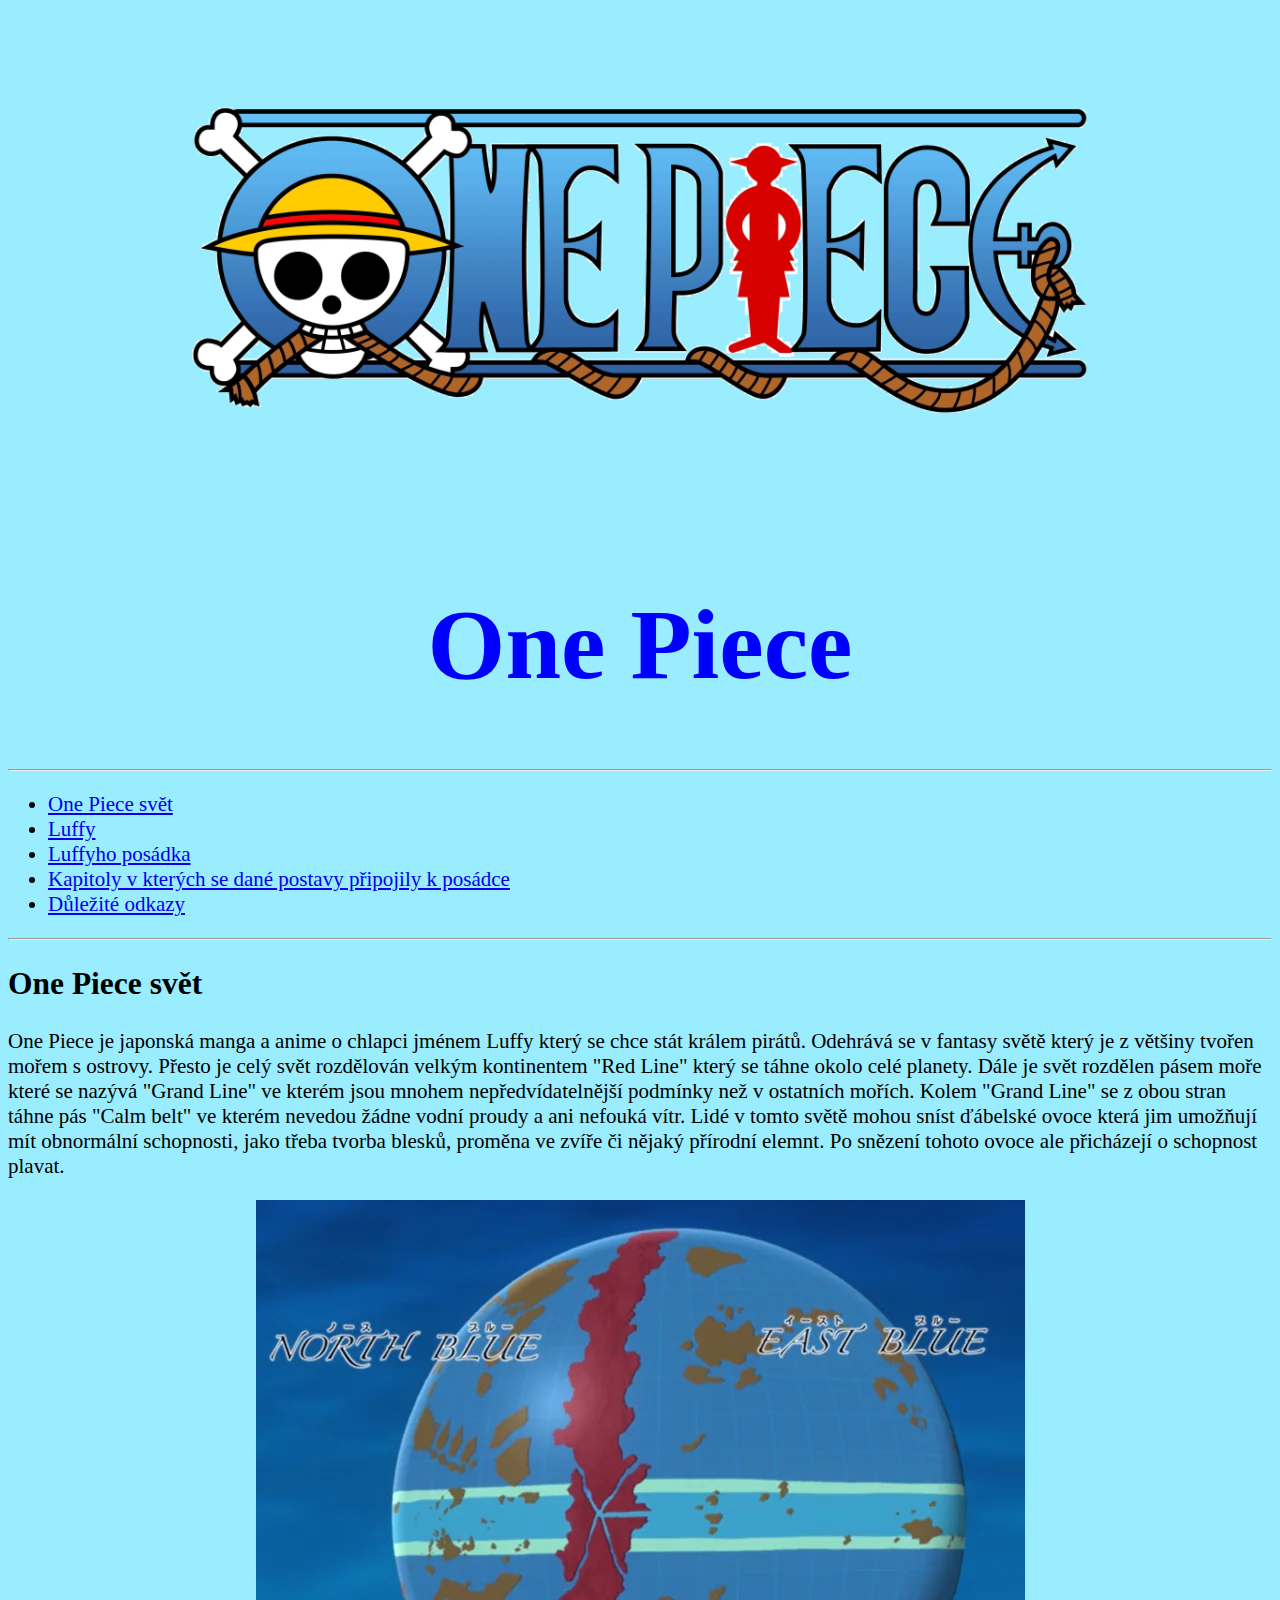
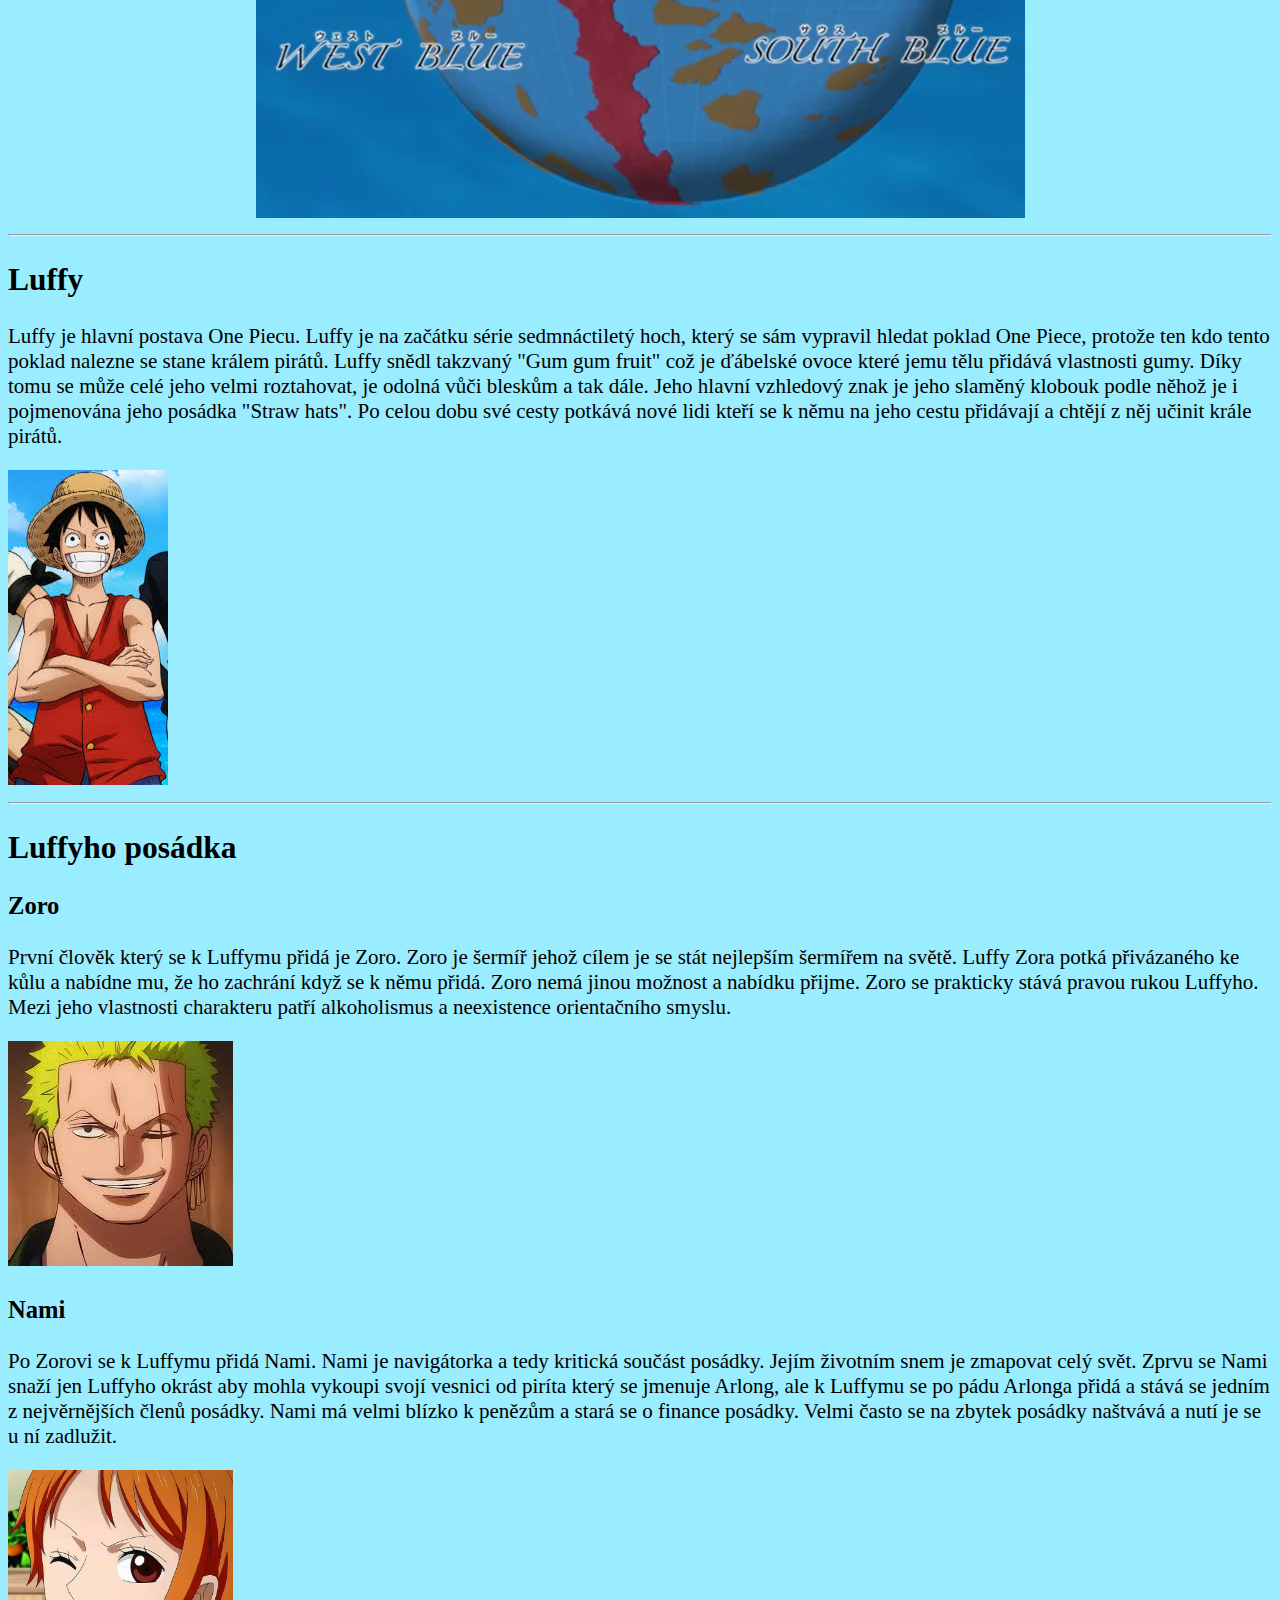
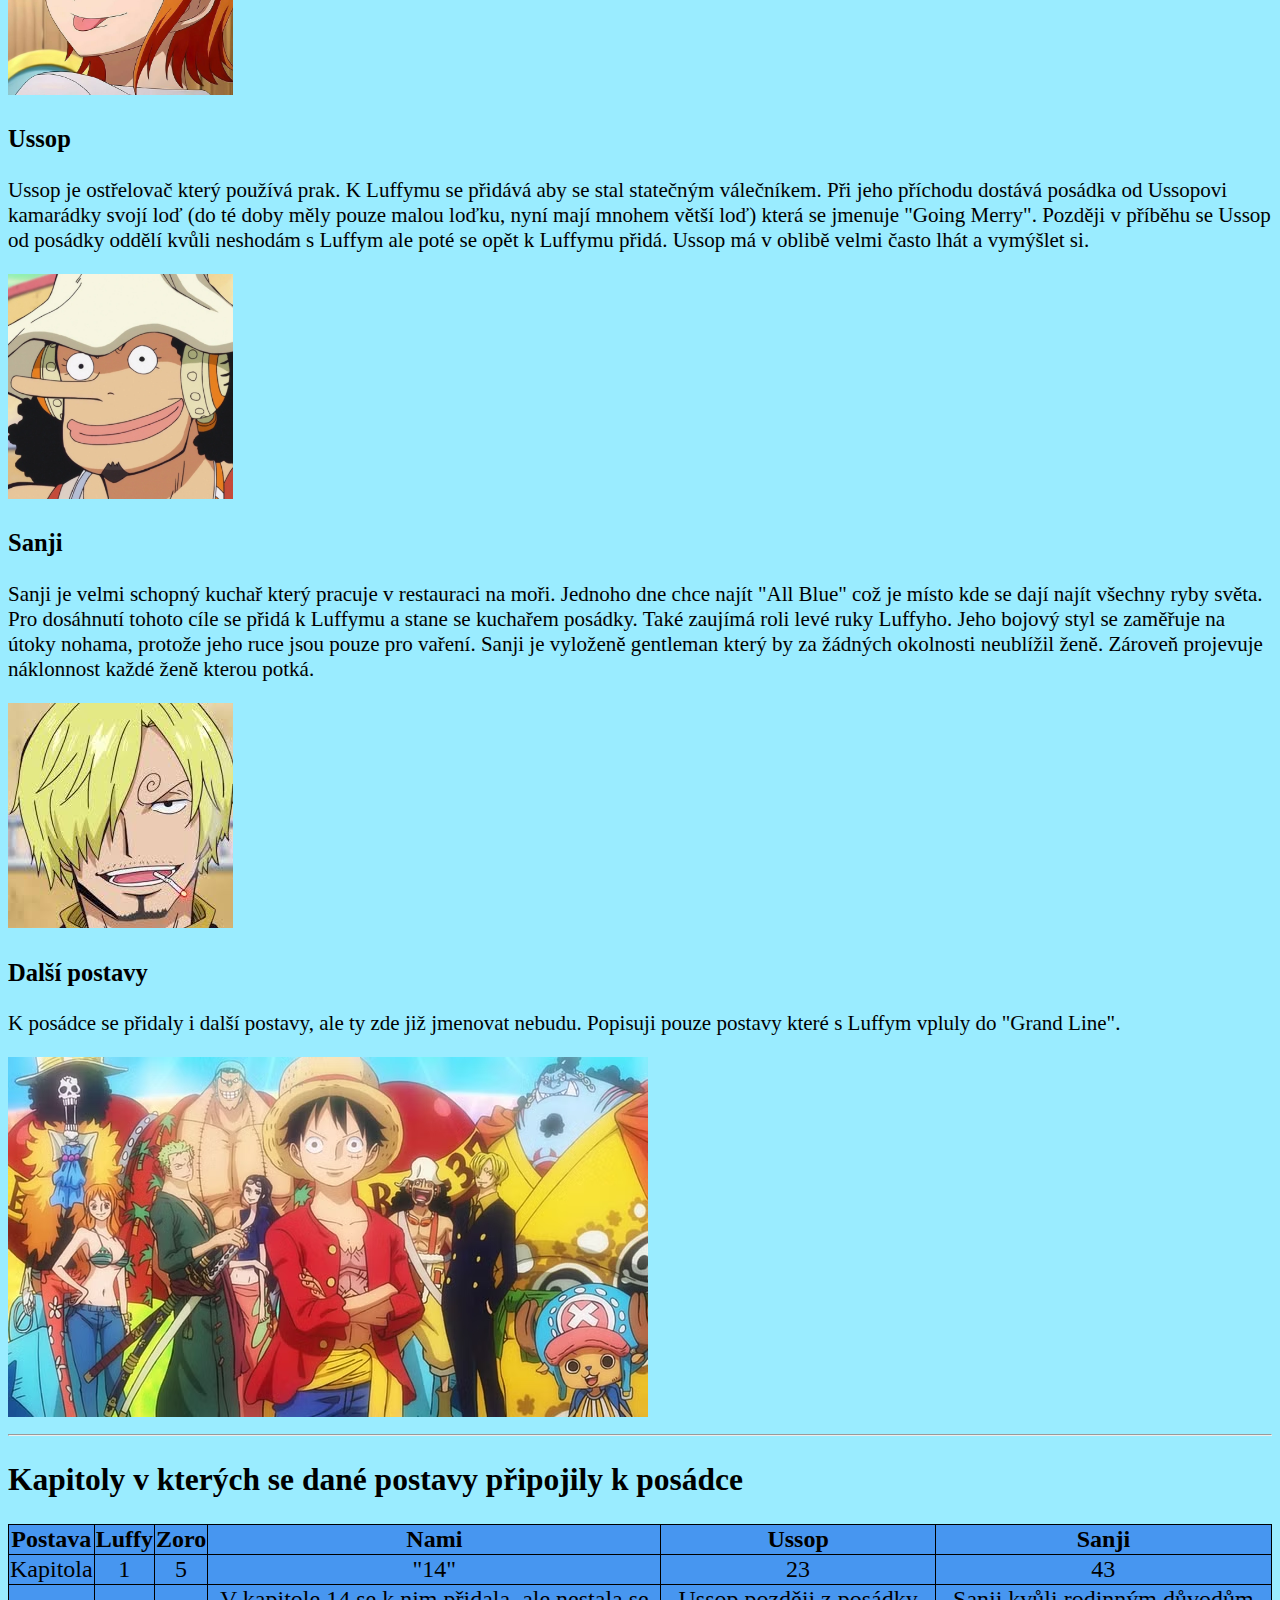
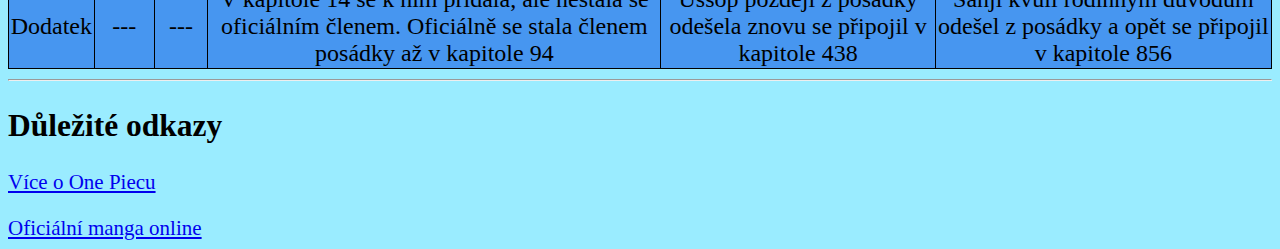
==== index.html @ 533e1b3b "Barvička, font atd" ====
<!DOCTYPE html>
<html lang="cs">

<head>
    <title>One Piece</title>
    <style>
        body{
            background-color:rgb(154,236,255);
        }
        h1{
            font-family:Georgia, 'Times New Roman', Times, serif ;
            font-size: 100px;
            color:blue
        }
        table,
        th,
        td {
            font-size: 24px;
            border: 1px solid black;
            border-collapse: collapse;
            background-color: #4796f0;
        }
    </style>
</head>

<body>

    <div style=" font-size: 21px;">
        <div style="text-align: center;">

            <img src="one_piece.jpg" width="900" alt="Logo seriálu one_piece">
            <header>

                <h1><strong>One Piece</strong></h1>
                <hr>
            </header>
        </div>
        <ul>
            <li><a href="#One_Piece_svět">One Piece svět</a></li>
            
            <li><a href="#Luffy">Luffy</a></li>
            <li><a href="#Luffyho_posádka">Luffyho posádka</a> </li>
            <li><a href="#Kapitoly"> Kapitoly v kterých se dané postavy připojily k posádce</a></li>
            <li><a href="#odkazy">Důležité odkazy</a></li>

        </ul>
        <hr>

        <h2 id="One_Piece_svět">One Piece svět</h2>
        <p>
            One Piece je japonská manga a anime o chlapci jménem Luffy který se chce stát králem pirátů. Odehrává se v
            fantasy světě který je z většiny tvořen mořem s ostrovy. Přesto je celý svět rozdělován velkým kontinentem
            "Red
            Line" který se táhne okolo celé planety. Dále je svět rozdělen pásem moře které se nazývá "Grand Line" ve
            kterém
            jsou mnohem nepředvídatelnější podmínky než v ostatních mořích. Kolem "Grand Line" se z obou stran táhne pás
            "Calm belt" ve kterém nevedou žádne vodní proudy a ani nefouká vítr.
            Lidé v tomto světě mohou sníst ďábelské ovoce která jim umožňují mít obnormální schopnosti, jako třeba
            tvorba blesků, proměna ve zvíře či nějaký přírodní elemnt. Po snězení tohoto ovoce ale přicházejí o
            schopnost plavat.

        </p>
        <div style="text-align: center;">
            <img src="world.webp" alt="Obrázek světa One Piecu">
        </div>
        <hr>
        <h2 id="Luffy">
            <strong>Luffy</strong>
        </h2>

        <p>
            Luffy je hlavní postava One Piecu. Luffy je na začátku série sedmnáctiletý hoch, který se sám vypravil
            hledat poklad One Piece, protože ten kdo
            tento poklad nalezne se stane králem pirátů. Luffy snědl takzvaný "Gum gum fruit" což je ďábelské ovoce
            které jemu tělu přidává vlastnosti gumy. Díky tomu se může celé jeho velmi roztahovat, je odolná vůči
            bleskům a tak dále. Jeho hlavní vzhledový znak je jeho slaměný klobouk podle něhož je i pojmenována jeho
            posádka "Straw hats". Po celou dobu své cesty potkává nové lidi kteří se k němu na
            jeho
            cestu přidávají a chtějí z něj učinit krále pirátů.
           
        </p>

        <img src="luffy.jfif" alt="Obrázek Luffyho">
        <hr>
        <h2 id="Luffyho_posádka">
            <strong>Luffyho posádka</strong>
        </h2>

        <h3>
            Zoro
        </h3>
        <p>

            První člověk který se k Luffymu přidá je Zoro. Zoro je šermíř jehož cílem je se stát nejlepším šermířem na
            světě. Luffy Zora potká přivázaného ke kůlu a nabídne mu, že ho zachrání když se k němu přidá. Zoro nemá
            jinou
            možnost a nabídku přijme. Zoro se prakticky stává pravou rukou Luffyho.
            Mezi jeho vlastnosti charakteru patří alkoholismus a neexistence orientačního smyslu.


        </p>
        <img src="zoro.jfif" alt="Obrázek Zora">

        <h3>
            Nami
        </h3>
        <p>
            Po Zorovi se k Luffymu přidá Nami. Nami je navigátorka a tedy kritická součást posádky. Jejím životním snem
            je
            zmapovat celý svět. Zprvu se Nami snaží jen Luffyho okrást aby mohla vykoupi svojí vesnici od piríta který
            se jmenuje Arlong, ale k Luffymu se po pádu Arlonga přidá a stává se jedním z nejvěrnějších členů posádky.
            Nami má velmi blízko k penězům a stará se o finance posádky. Velmi často se na zbytek posádky naštvává a
            nutí je se u ní zadlužit.

        </p>
        <img src="nami.jpg" width="225" alt="Obrázek Nami">
        <h3>
            Ussop
        </h3>
        <p>
            Ussop je ostřelovač který používá prak. K Luffymu se přidává aby se stal statečným válečníkem. Při jeho
            příchodu dostává posádka od Ussopovi kamarádky svojí loď (do té doby měly pouze malou loďku, nyní mají
            mnohem větší loď) která se jmenuje "Going Merry". Později v příběhu se Ussop od posádky oddělí kvůli
            neshodám s Luffym ale poté se opět k Luffymu přidá.
            Ussop má v oblibě velmi často lhát a vymýšlet si.
        </p>
        <img src="ussop.webp" width="225" alt="Obrázek Ussopa">
        <h3>
            Sanji
        </h3>
        <p>
            Sanji je velmi schopný kuchař který pracuje v restauraci na moři. Jednoho dne chce najít "All Blue" což je
            místo kde se dají najít všechny ryby světa. Pro dosáhnutí tohoto cíle se přidá k Luffymu a stane se kuchařem
            posádky. Také zaujímá roli levé ruky Luffyho. Jeho bojový styl se zaměřuje na útoky nohama, protože jeho
            ruce jsou pouze pro vaření.
            Sanji je vyloženě gentleman který by za žádných okolnosti neublížil ženě. Zároveň projevuje náklonnost každé
            ženě kterou potká.
        </p>
        <img src="sanji.jfif" width="225" alt="Obrázek Sanjiho">
        <h3>
            Další postavy
        </h3>
        <p>
            K posádce se přidaly i další postavy, ale ty zde již jmenovat nebudu. Popisuji pouze postavy které s Luffym
            vpluly do "Grand Line".
        </p>
        <img src="straw_hats.avif" alt="Obrázek celé posádky">
        <hr>
        <h2 id="Kapitoly">
            Kapitoly v kterých se dané postavy připojily k posádce
        </h2>

        <table>
            <tr>
                <th>Postava</th>
                <th>Luffy</th>
                <th>Zoro</th>
                <th>Nami</th>
                <th>Ussop</th>
                <th>Sanji</th>
            </tr>
            <tr style="text-align: center;">
                <td>Kapitola</td>
                <td>1</td>
                <td>5</td>
                <td>"14"</td>
                <td>23</td>
                <td>43</td>
            </tr>
            <tr style="text-align: center;">
                <td>Dodatek</td>
                <td>---</td>
                <td>---</td>
                <td>V kapitole 14 se k nim přidala, ale nestala se oficiálním členem. Oficiálně se stala členem posádky
                    až v kapitole 94</td>
                <td>Ussop později z posádky odešela znovu se připojil v kapitole 438</td>
                <td>Sanji kvůli rodinným důvodům odešel z posádky a opět se připojil v kapitole 856</td>
            </tr>
        </table>
        <hr>
        <h2 id="odkazy">
            Důležité odkazy
        </h2>

        <a href="https://onepiece.fandom.com/wiki/One_Piece_Wiki"> Více o One Piecu</a>
        <p></p>
        <a href="https://mangaplus.shueisha.co.jp/titles/100020"> Oficiální manga online</a>
    </div>
</body>


</html>
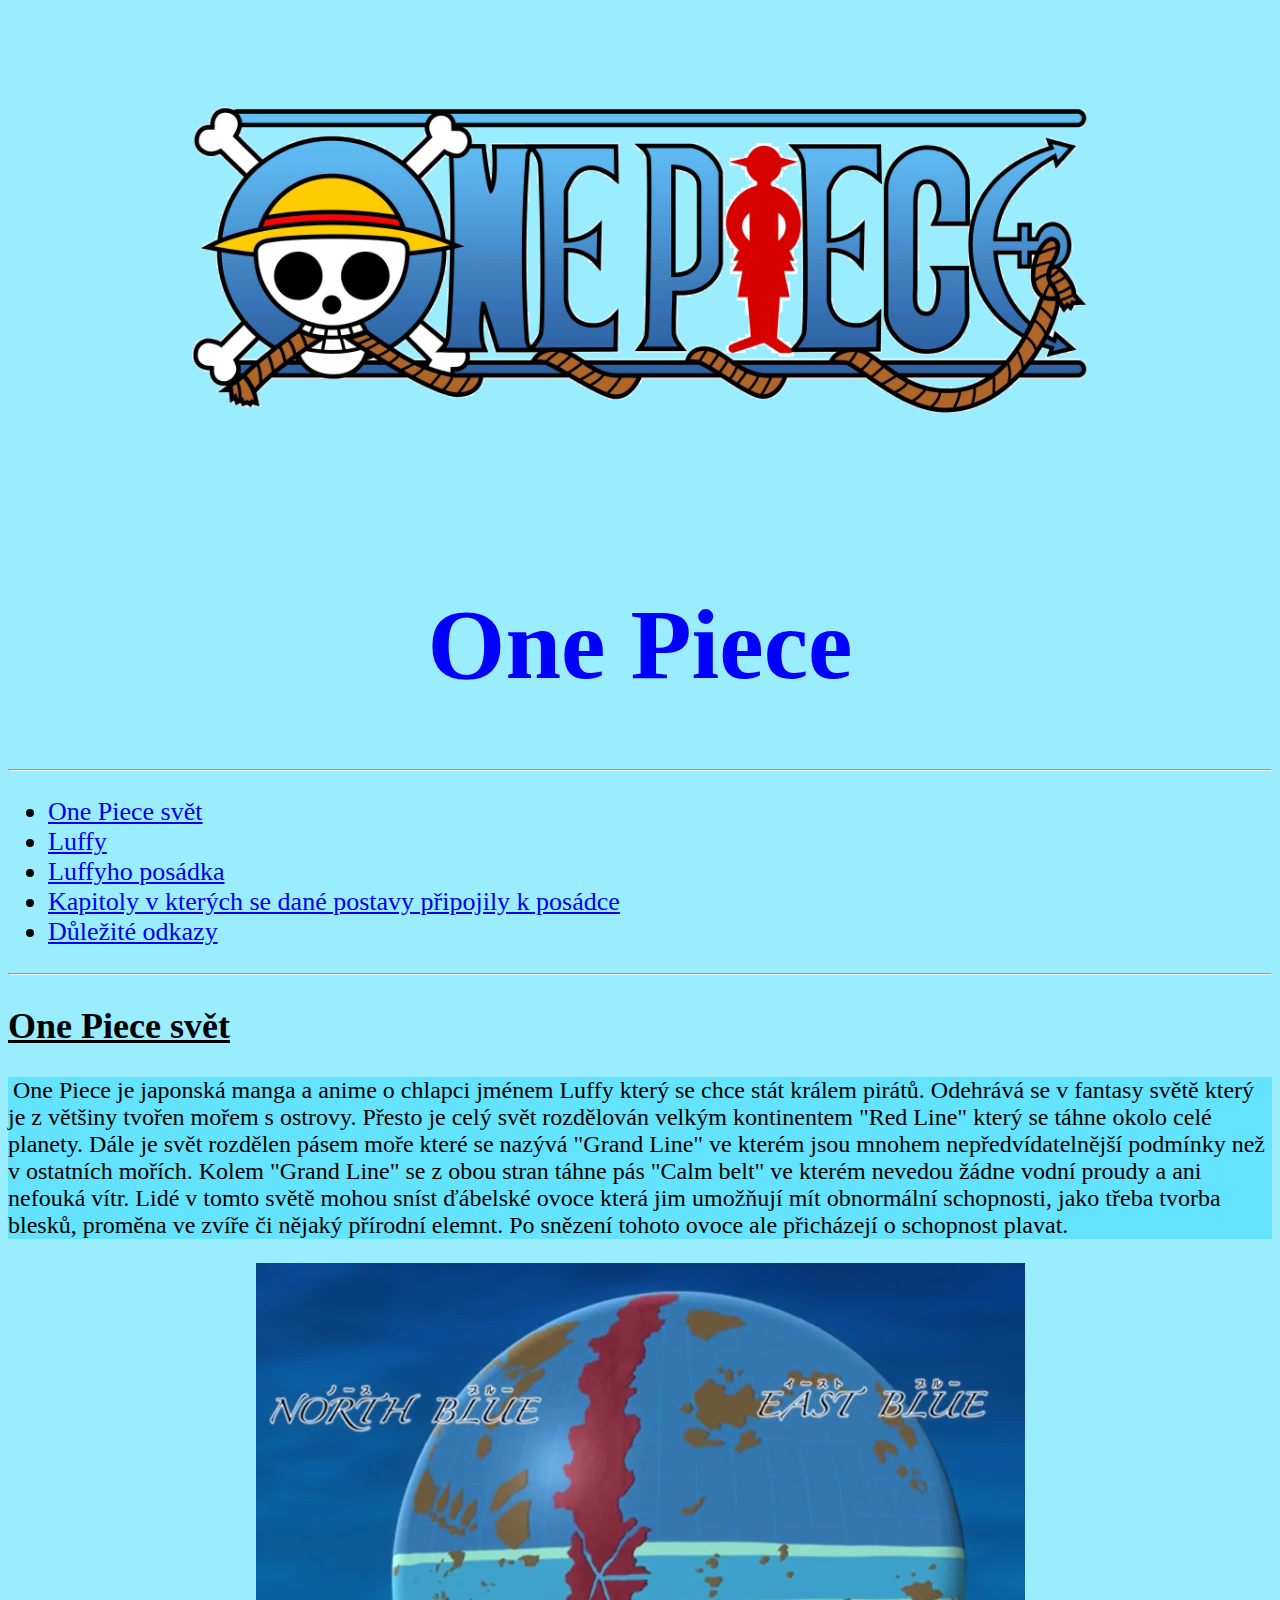
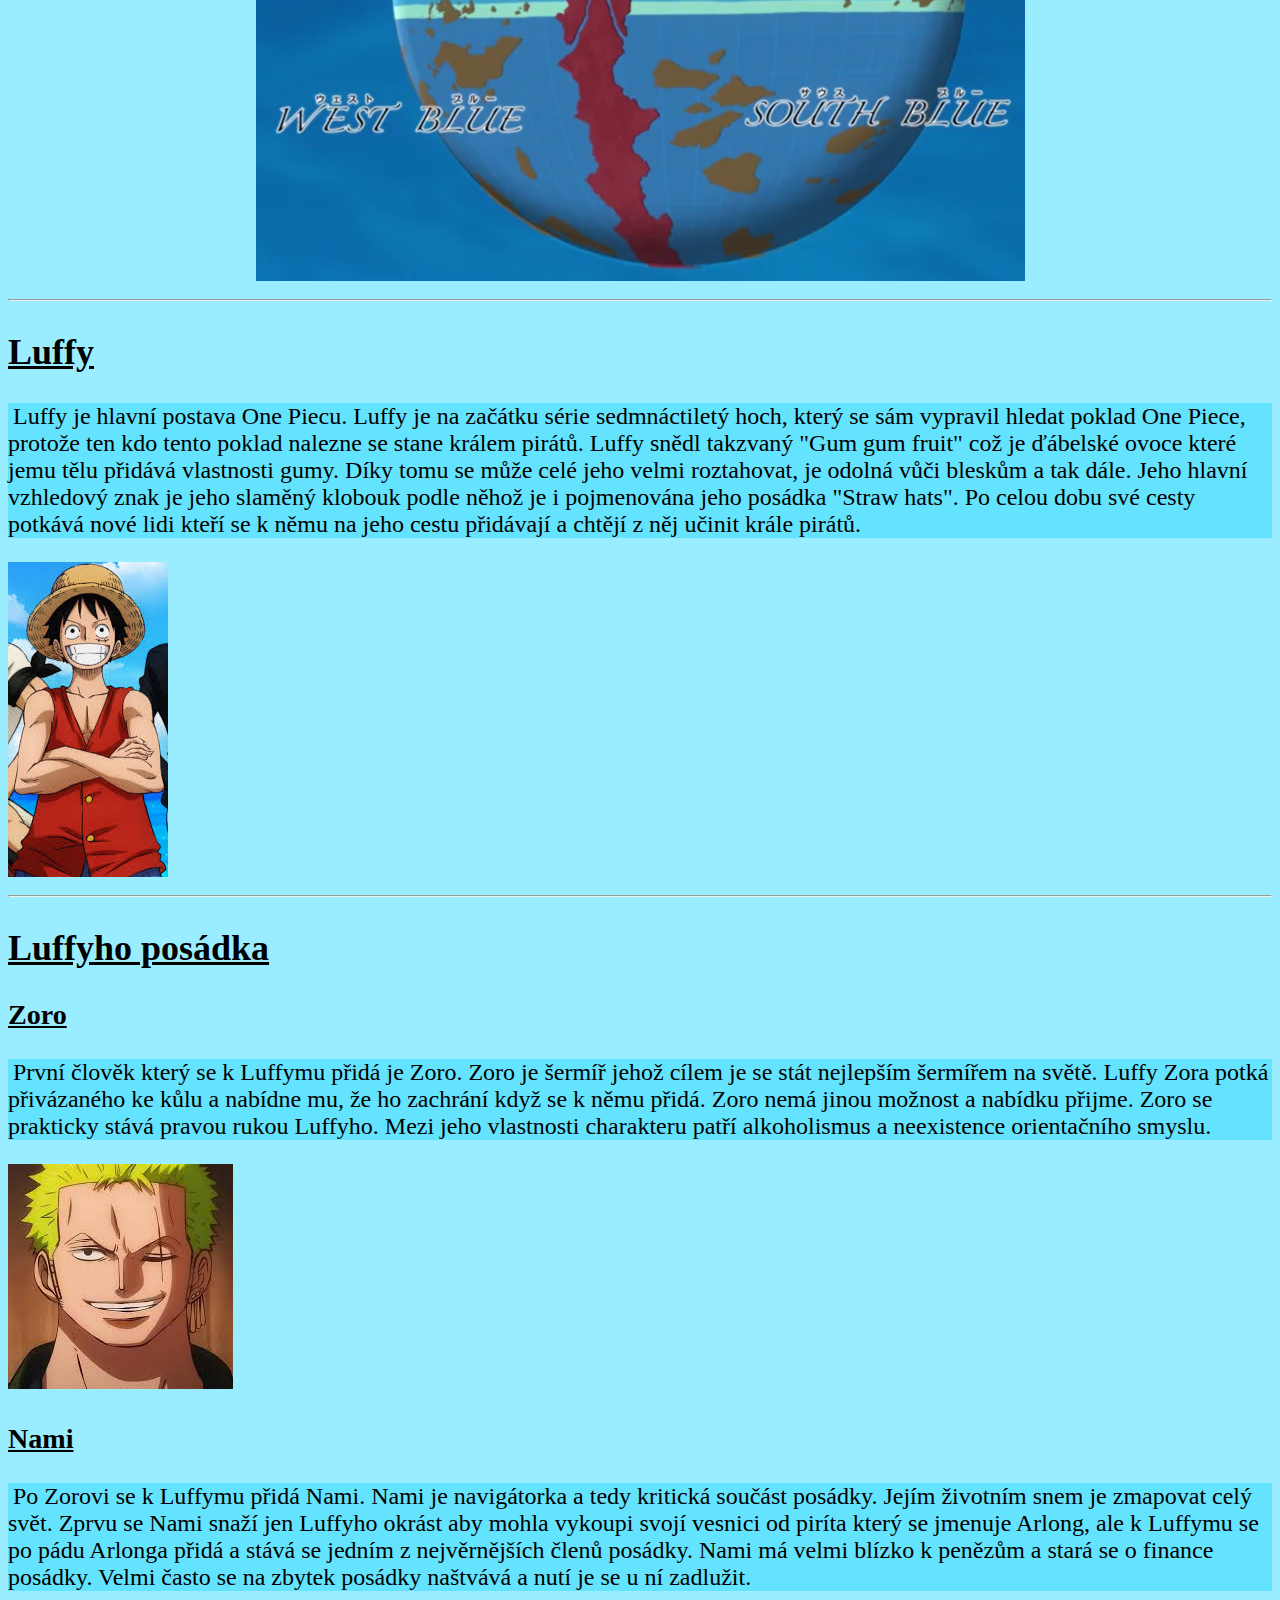
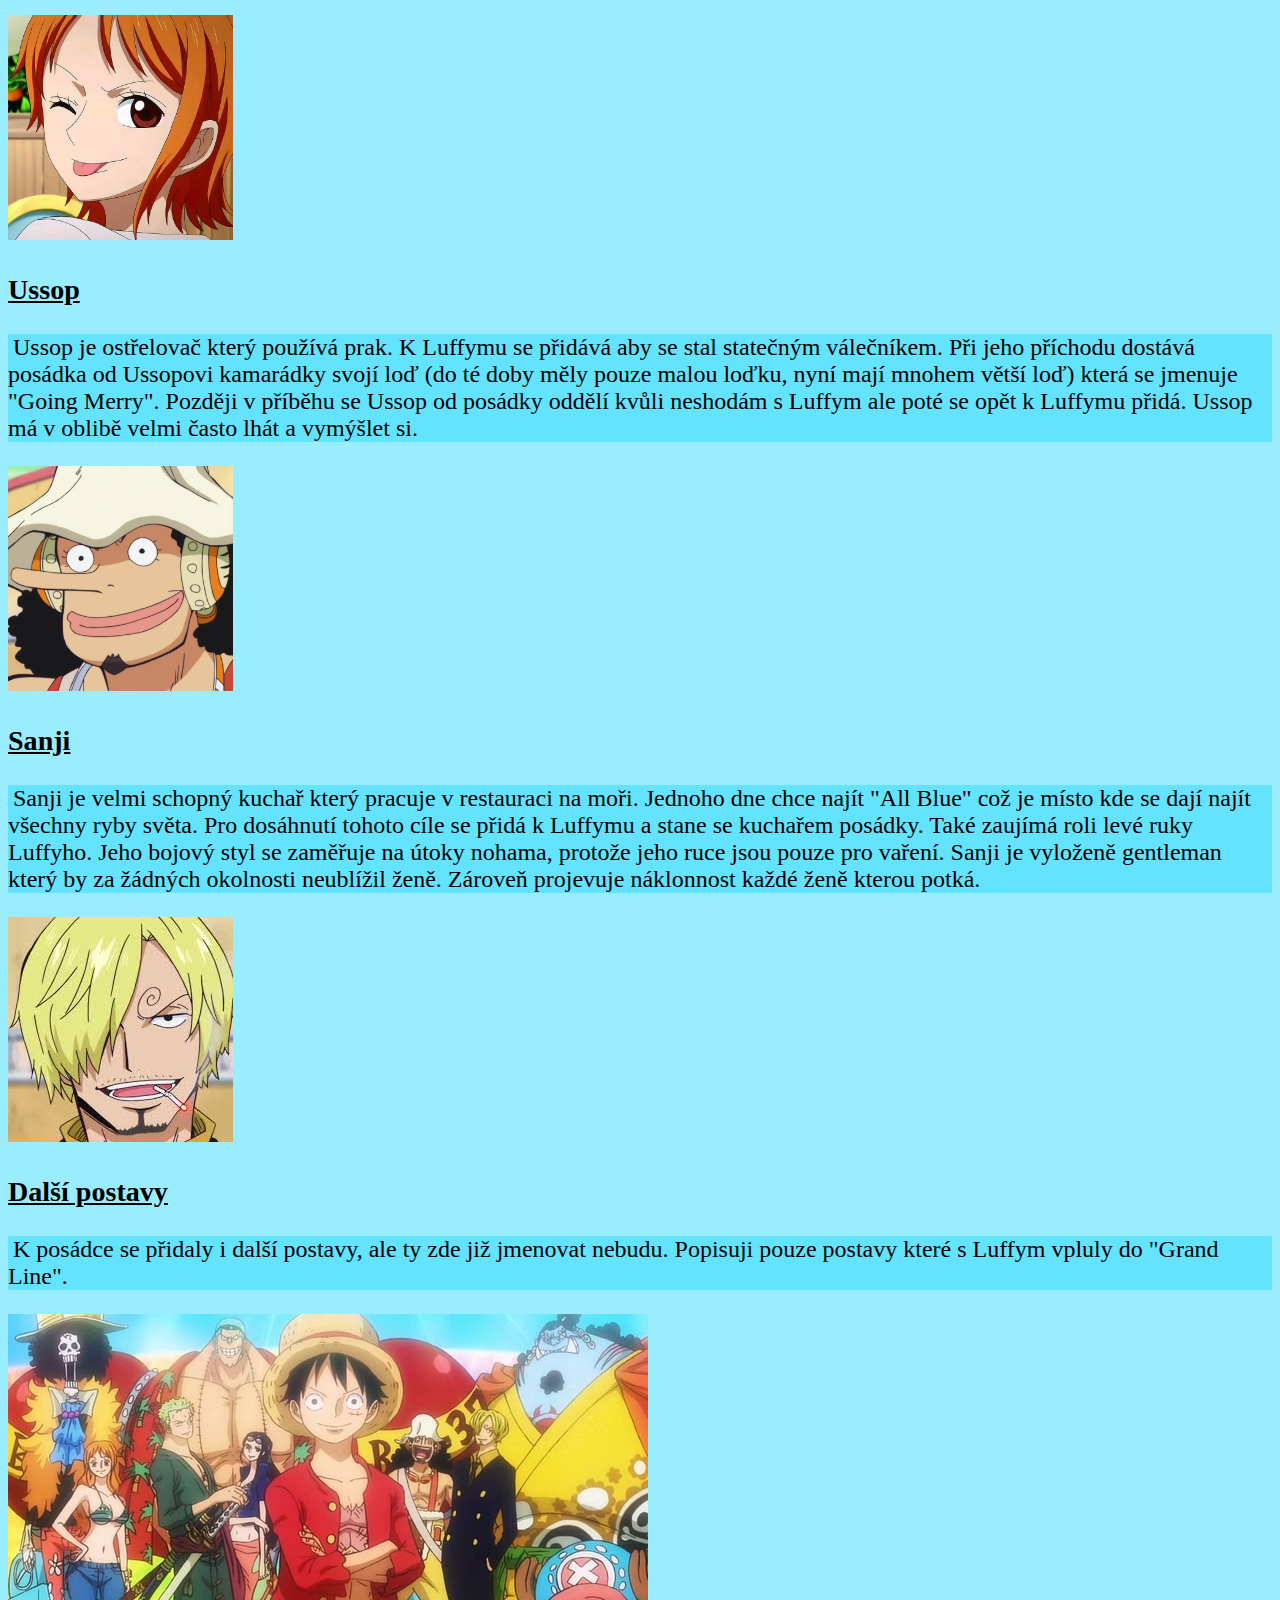
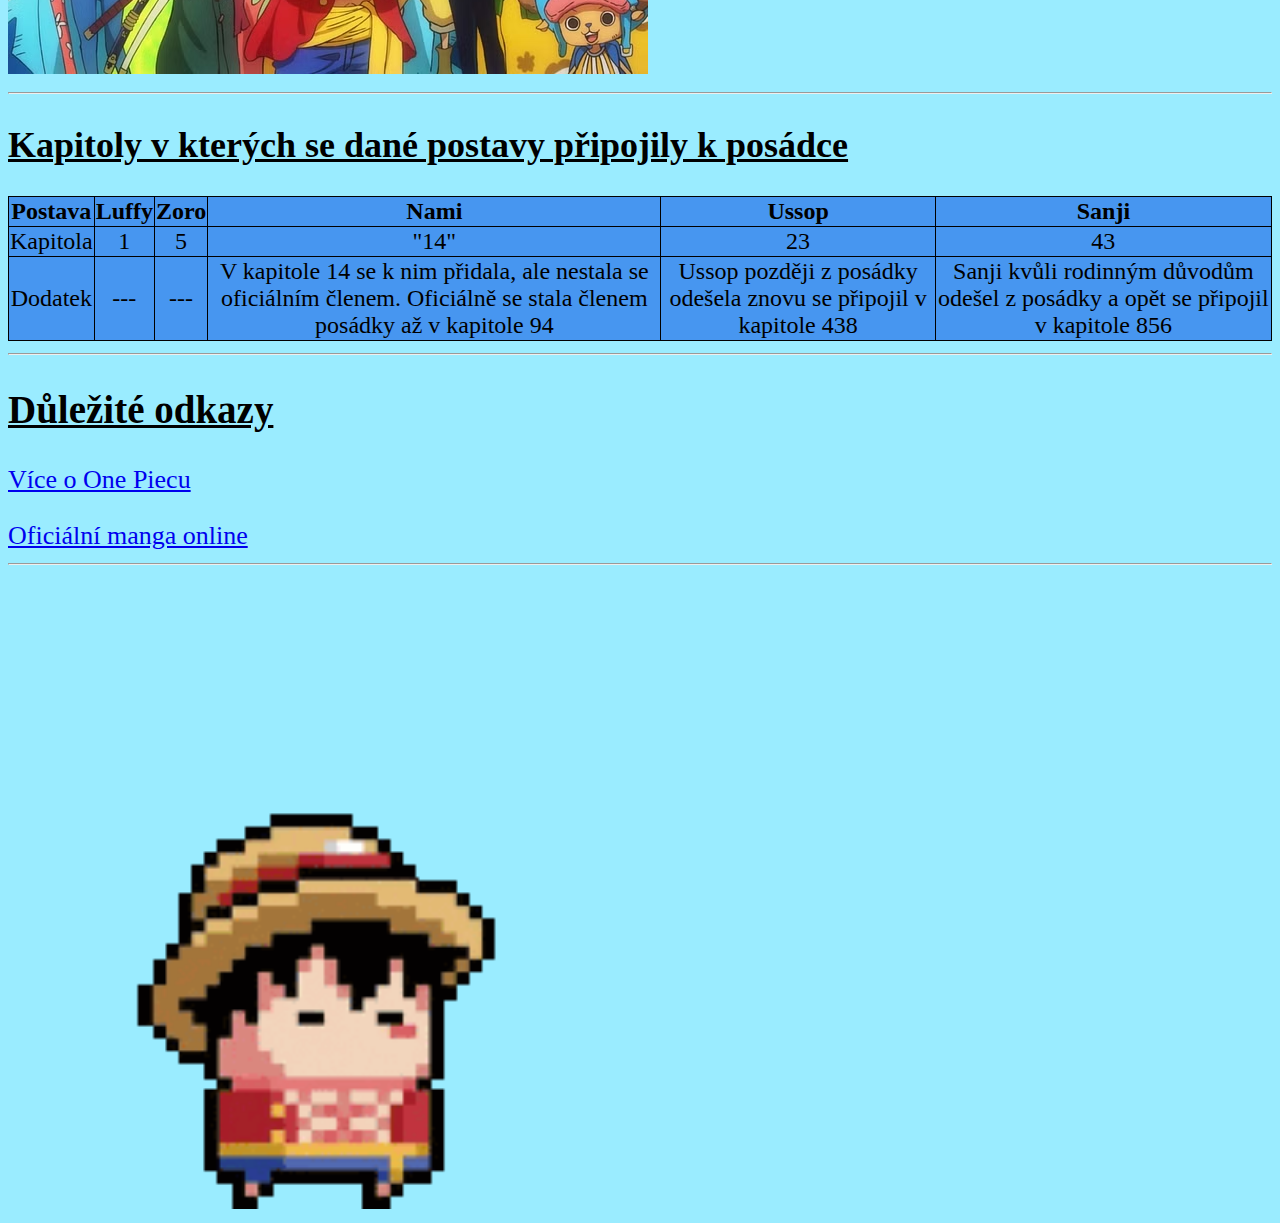
==== commit 6ef9c4a8: "Update z hodiny" ====
--- a/index.html
+++ b/index.html
@@ -4,49 +4,77 @@
 <head>
     <title>One Piece</title>
     <style>
-        body{
-            background-color:rgb(154,236,255);
-        }
-        h1{
-            font-family:Georgia, 'Times New Roman', Times, serif ;
+        body {
+            background-color: rgb(154, 236, 255);
+            font-size: 24px;
+        }
+
+        h1 {
+            font-family: Georgia, 'Times New Roman', Times, serif;
             font-size: 100px;
-            color:blue
+            color: blue
+        }
+        h2{
+            text-decoration: underline;
+        }
+        h3{
+            text-decoration: underline;
+        }
+        .nadpis{
+            font-size: 21px;
+            text-align: center;
+            background-color: rgb(154, 236, 255);
+        }
+        .text{
+            
+            text-indent: 5px;
+            line-height: normal;
+            margin: auto;
+            padding: 0%;
+           
+            border-color: blue;
+            border-width: 5px;
+            background-color: rgb(100, 227, 255);
         }
         table,
         th,
         td {
-            font-size: 24px;
+            
+            text-align: center;
             border: 1px solid black;
             border-collapse: collapse;
             background-color: #4796f0;
         }
+        .link{
+            font-size: 26px;
+        }
     </style>
 </head>
 
 <body>
 
-    <div style=" font-size: 21px;">
-        <div style="text-align: center;">
-
+        <div class='nadpis'>
             <img src="one_piece.jpg" width="900" alt="Logo seriálu one_piece">
             <header>
-
                 <h1><strong>One Piece</strong></h1>
-                <hr>
             </header>
+           
         </div>
+        <hr>
+        <div class="link">
         <ul>
             <li><a href="#One_Piece_svět">One Piece svět</a></li>
-            
             <li><a href="#Luffy">Luffy</a></li>
             <li><a href="#Luffyho_posádka">Luffyho posádka</a> </li>
             <li><a href="#Kapitoly"> Kapitoly v kterých se dané postavy připojily k posádce</a></li>
             <li><a href="#odkazy">Důležité odkazy</a></li>
 
         </ul>
-        <hr>
-
+    
+    </div>
+        <hr>
         <h2 id="One_Piece_svět">One Piece svět</h2>
+        <div class="text">
         <p>
             One Piece je japonská manga a anime o chlapci jménem Luffy který se chce stát králem pirátů. Odehrává se v
             fantasy světě který je z většiny tvořen mořem s ostrovy. Přesto je celý svět rozdělován velkým kontinentem
@@ -60,6 +88,7 @@
             schopnost plavat.
 
         </p>
+    </div>
         <div style="text-align: center;">
             <img src="world.webp" alt="Obrázek světa One Piecu">
         </div>
@@ -67,7 +96,7 @@
         <h2 id="Luffy">
             <strong>Luffy</strong>
         </h2>
-
+        <div class="text">
         <p>
             Luffy je hlavní postava One Piecu. Luffy je na začátku série sedmnáctiletý hoch, který se sám vypravil
             hledat poklad One Piece, protože ten kdo
@@ -77,9 +106,9 @@
             posádka "Straw hats". Po celou dobu své cesty potkává nové lidi kteří se k němu na
             jeho
             cestu přidávají a chtějí z něj učinit krále pirátů.
-           
-        </p>
-
+
+        </p>
+    </div>
         <img src="luffy.jfif" alt="Obrázek Luffyho">
         <hr>
         <h2 id="Luffyho_posádka">
@@ -89,6 +118,7 @@
         <h3>
             Zoro
         </h3>
+        <div class="text">
         <p>
 
             První člověk který se k Luffymu přidá je Zoro. Zoro je šermíř jehož cílem je se stát nejlepším šermířem na
@@ -99,11 +129,13 @@
 
 
         </p>
+    </div>
         <img src="zoro.jfif" alt="Obrázek Zora">
 
         <h3>
             Nami
         </h3>
+        <div class="text">
         <p>
             Po Zorovi se k Luffymu přidá Nami. Nami je navigátorka a tedy kritická součást posádky. Jejím životním snem
             je
@@ -113,10 +145,12 @@
             nutí je se u ní zadlužit.
 
         </p>
+    </div>
         <img src="nami.jpg" width="225" alt="Obrázek Nami">
         <h3>
             Ussop
         </h3>
+        <div class="text">
         <p>
             Ussop je ostřelovač který používá prak. K Luffymu se přidává aby se stal statečným válečníkem. Při jeho
             příchodu dostává posádka od Ussopovi kamarádky svojí loď (do té doby měly pouze malou loďku, nyní mají
@@ -124,10 +158,12 @@
             neshodám s Luffym ale poté se opět k Luffymu přidá.
             Ussop má v oblibě velmi často lhát a vymýšlet si.
         </p>
+    </div>
         <img src="ussop.webp" width="225" alt="Obrázek Ussopa">
         <h3>
             Sanji
         </h3>
+        <div class="text">
         <p>
             Sanji je velmi schopný kuchař který pracuje v restauraci na moři. Jednoho dne chce najít "All Blue" což je
             místo kde se dají najít všechny ryby světa. Pro dosáhnutí tohoto cíle se přidá k Luffymu a stane se kuchařem
@@ -136,20 +172,23 @@
             Sanji je vyloženě gentleman který by za žádných okolnosti neublížil ženě. Zároveň projevuje náklonnost každé
             ženě kterou potká.
         </p>
+    </div>
         <img src="sanji.jfif" width="225" alt="Obrázek Sanjiho">
         <h3>
             Další postavy
         </h3>
+        <div class="text">
         <p>
             K posádce se přidaly i další postavy, ale ty zde již jmenovat nebudu. Popisuji pouze postavy které s Luffym
             vpluly do "Grand Line".
         </p>
+    </div>
         <img src="straw_hats.avif" alt="Obrázek celé posádky">
         <hr>
         <h2 id="Kapitoly">
             Kapitoly v kterých se dané postavy připojily k posádce
         </h2>
-
+<div class="table">
         <table>
             <tr>
                 <th>Postava</th>
@@ -159,7 +198,7 @@
                 <th>Ussop</th>
                 <th>Sanji</th>
             </tr>
-            <tr style="text-align: center;">
+            <tr>
                 <td>Kapitola</td>
                 <td>1</td>
                 <td>5</td>
@@ -167,7 +206,7 @@
                 <td>23</td>
                 <td>43</td>
             </tr>
-            <tr style="text-align: center;">
+            <tr >
                 <td>Dodatek</td>
                 <td>---</td>
                 <td>---</td>
@@ -177,7 +216,9 @@
                 <td>Sanji kvůli rodinným důvodům odešel z posádky a opět se připojil v kapitole 856</td>
             </tr>
         </table>
-        <hr>
+    </div>
+        <hr>
+        <div class="link">
         <h2 id="odkazy">
             Důležité odkazy
         </h2>
@@ -186,6 +227,8 @@
         <p></p>
         <a href="https://mangaplus.shueisha.co.jp/titles/100020"> Oficiální manga online</a>
     </div>
+    <hr>
+    <img src="one-piece-pixel.gif" style="width:50%; " alt="Luffyho gif">
 </body>
 
 
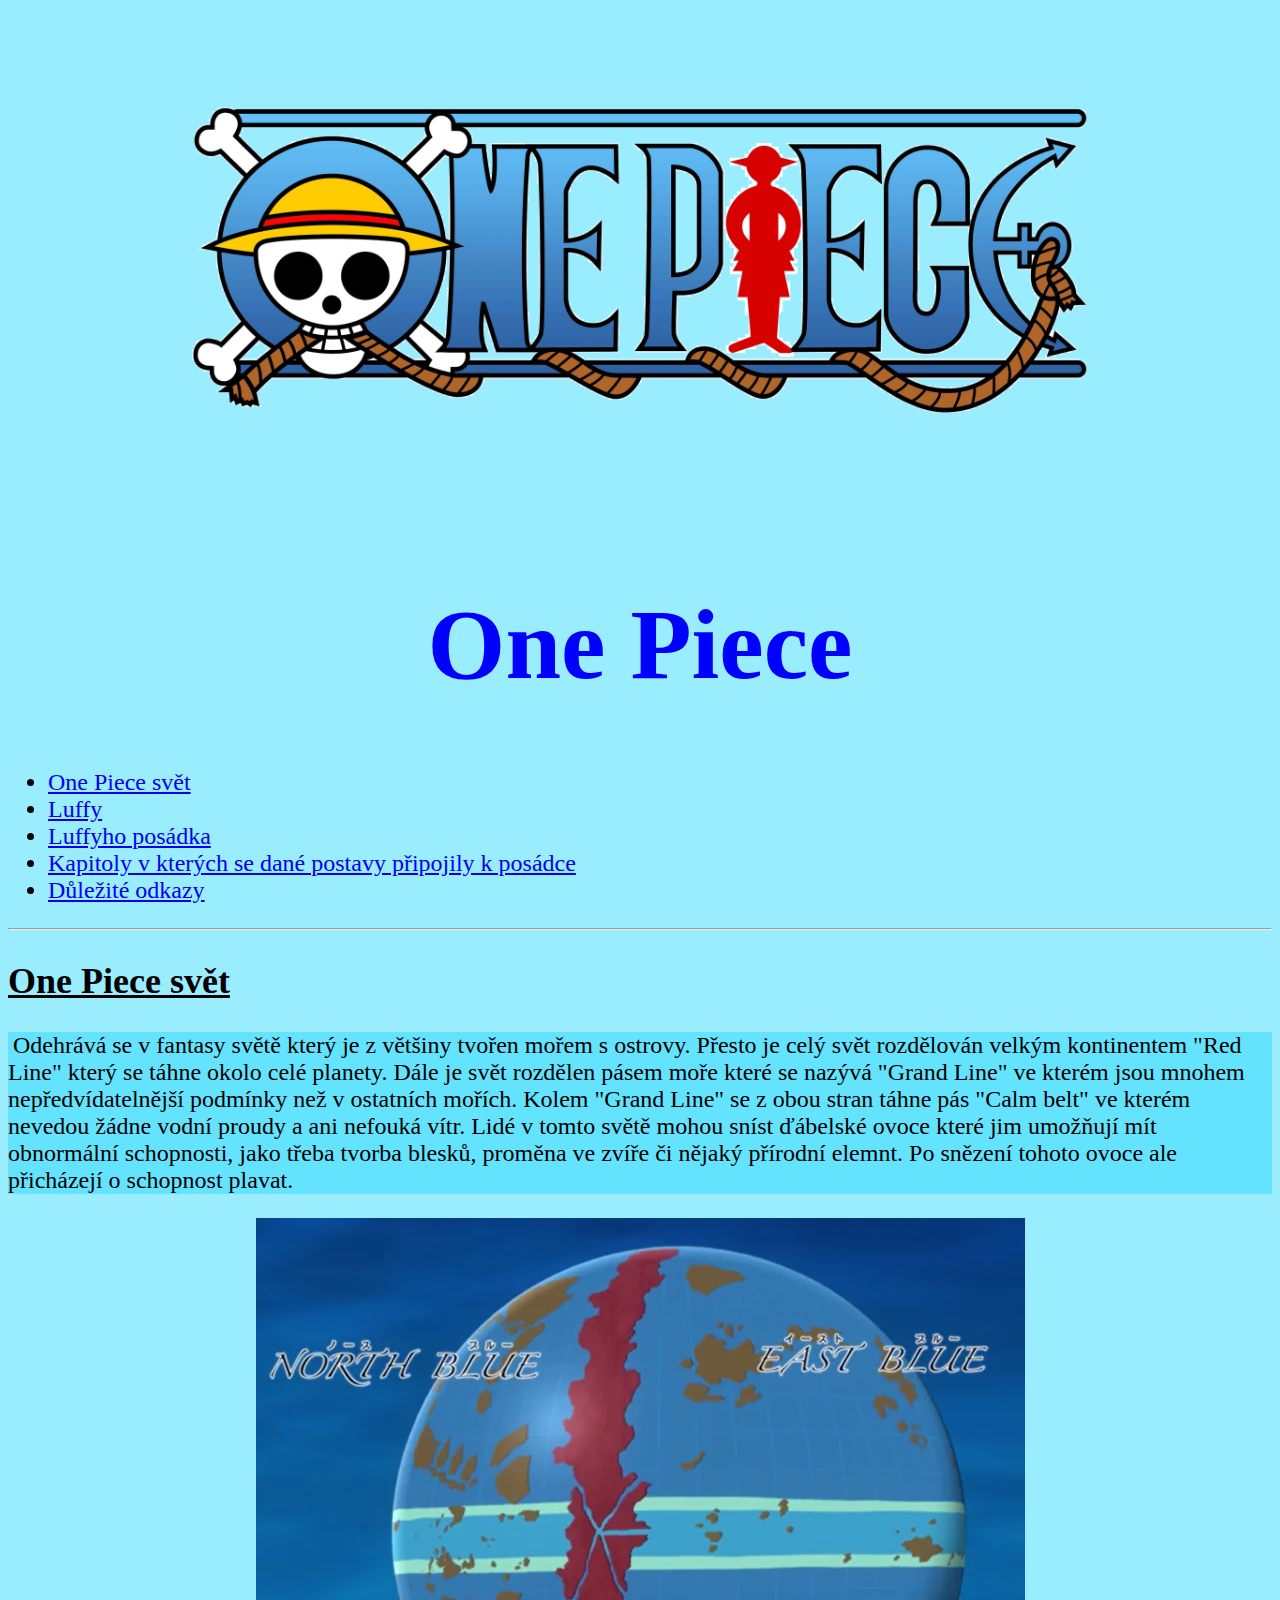
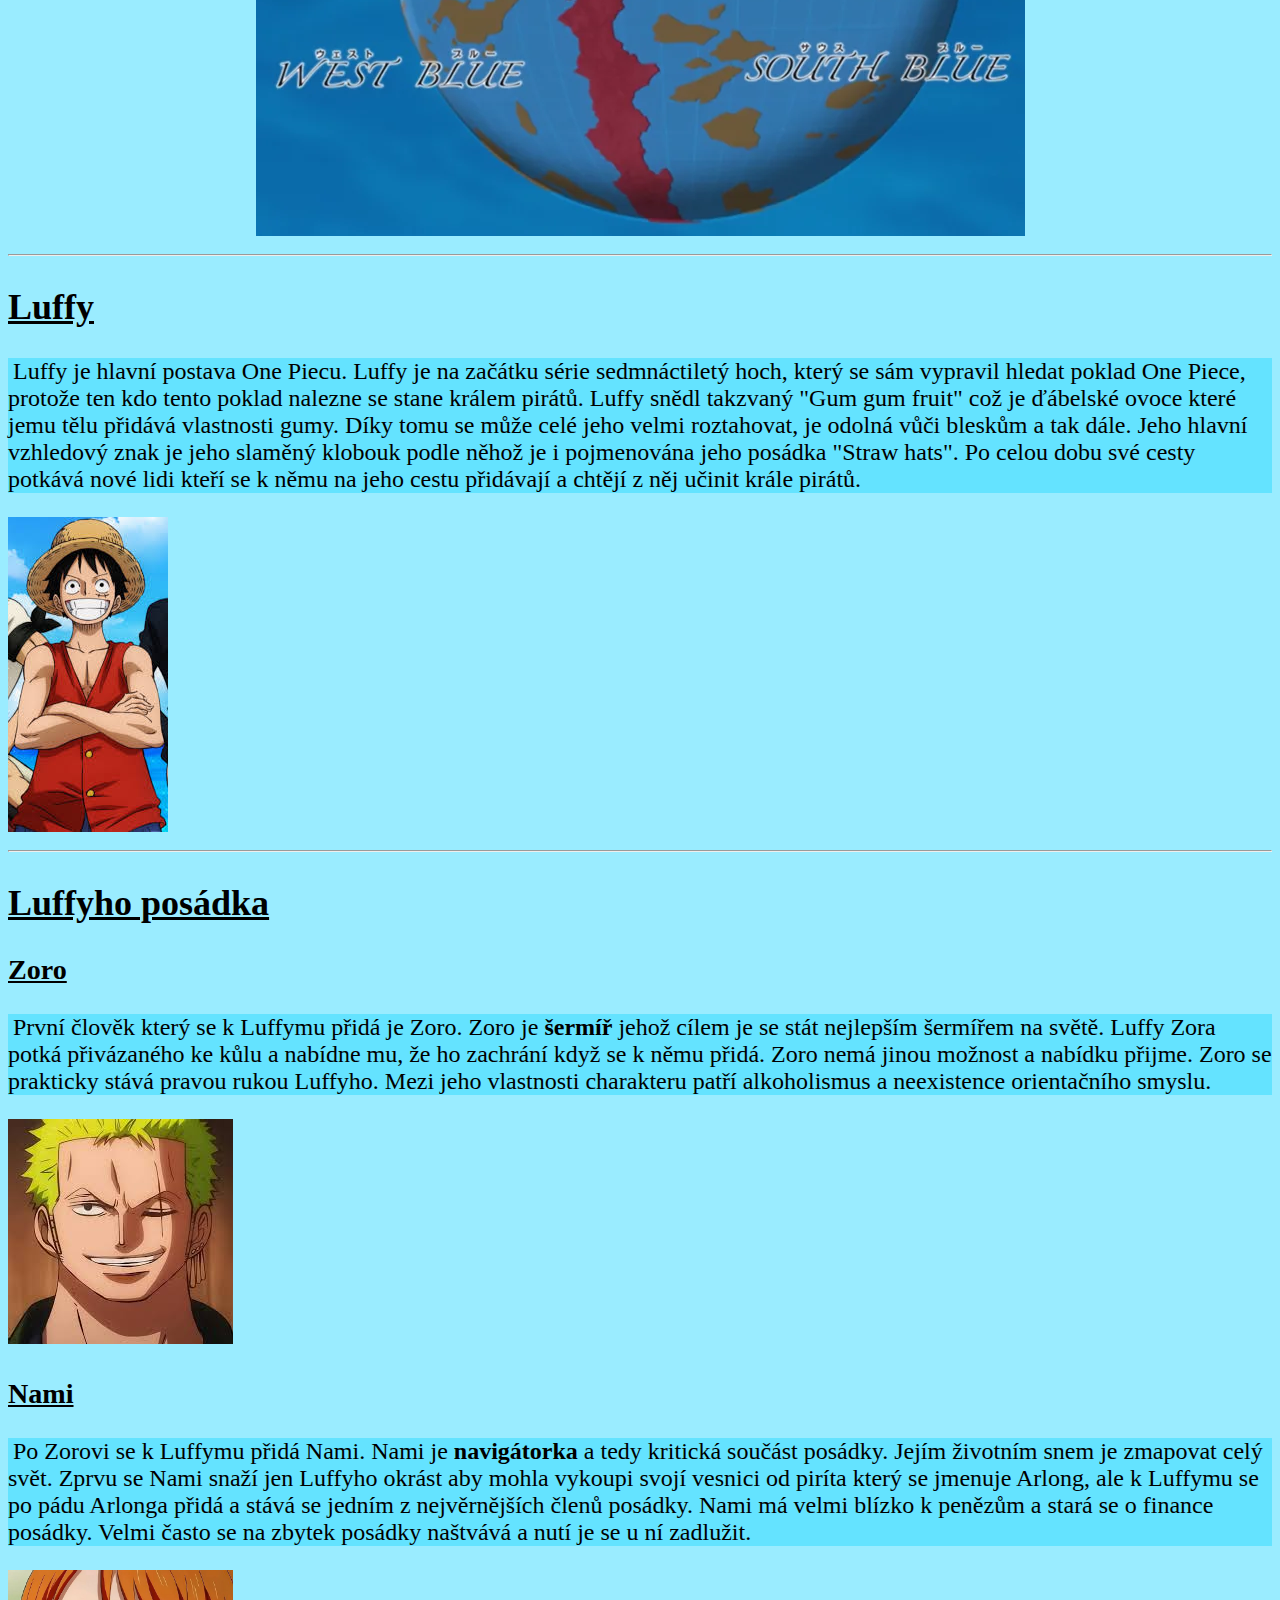
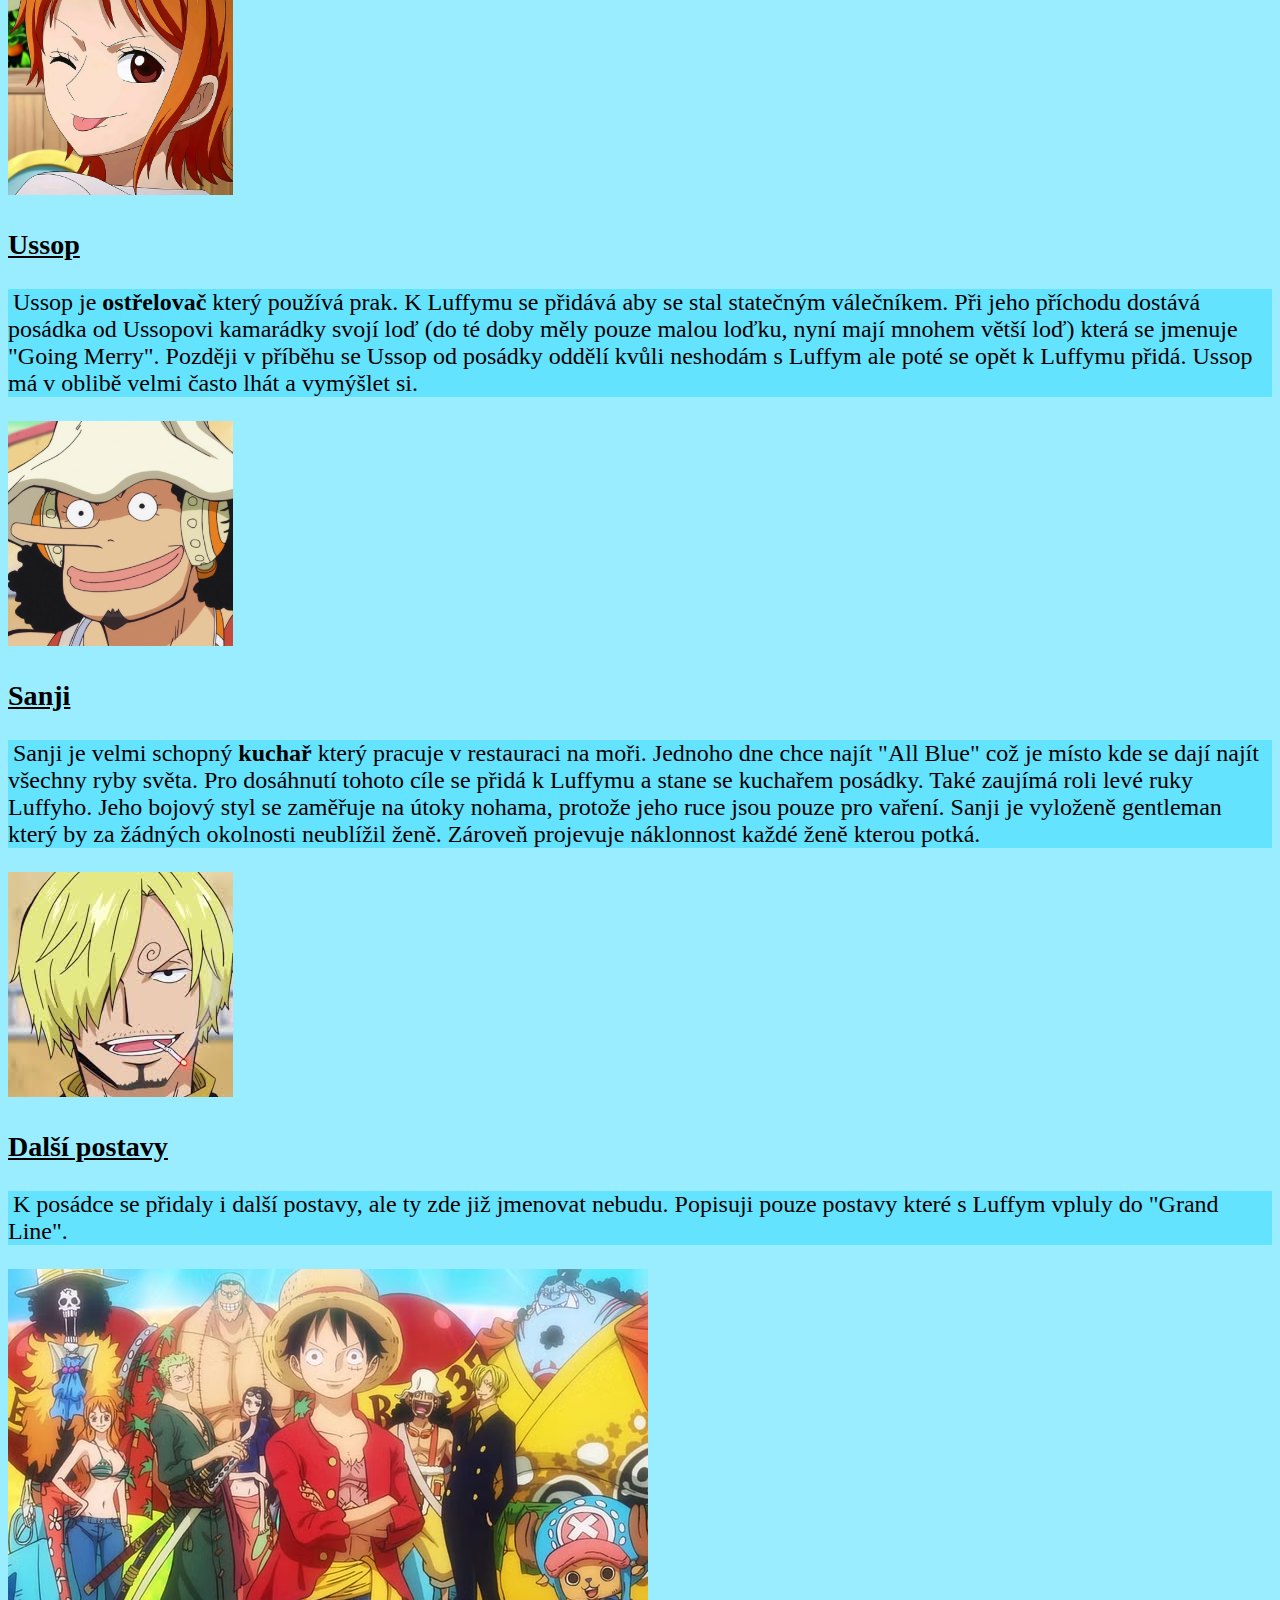
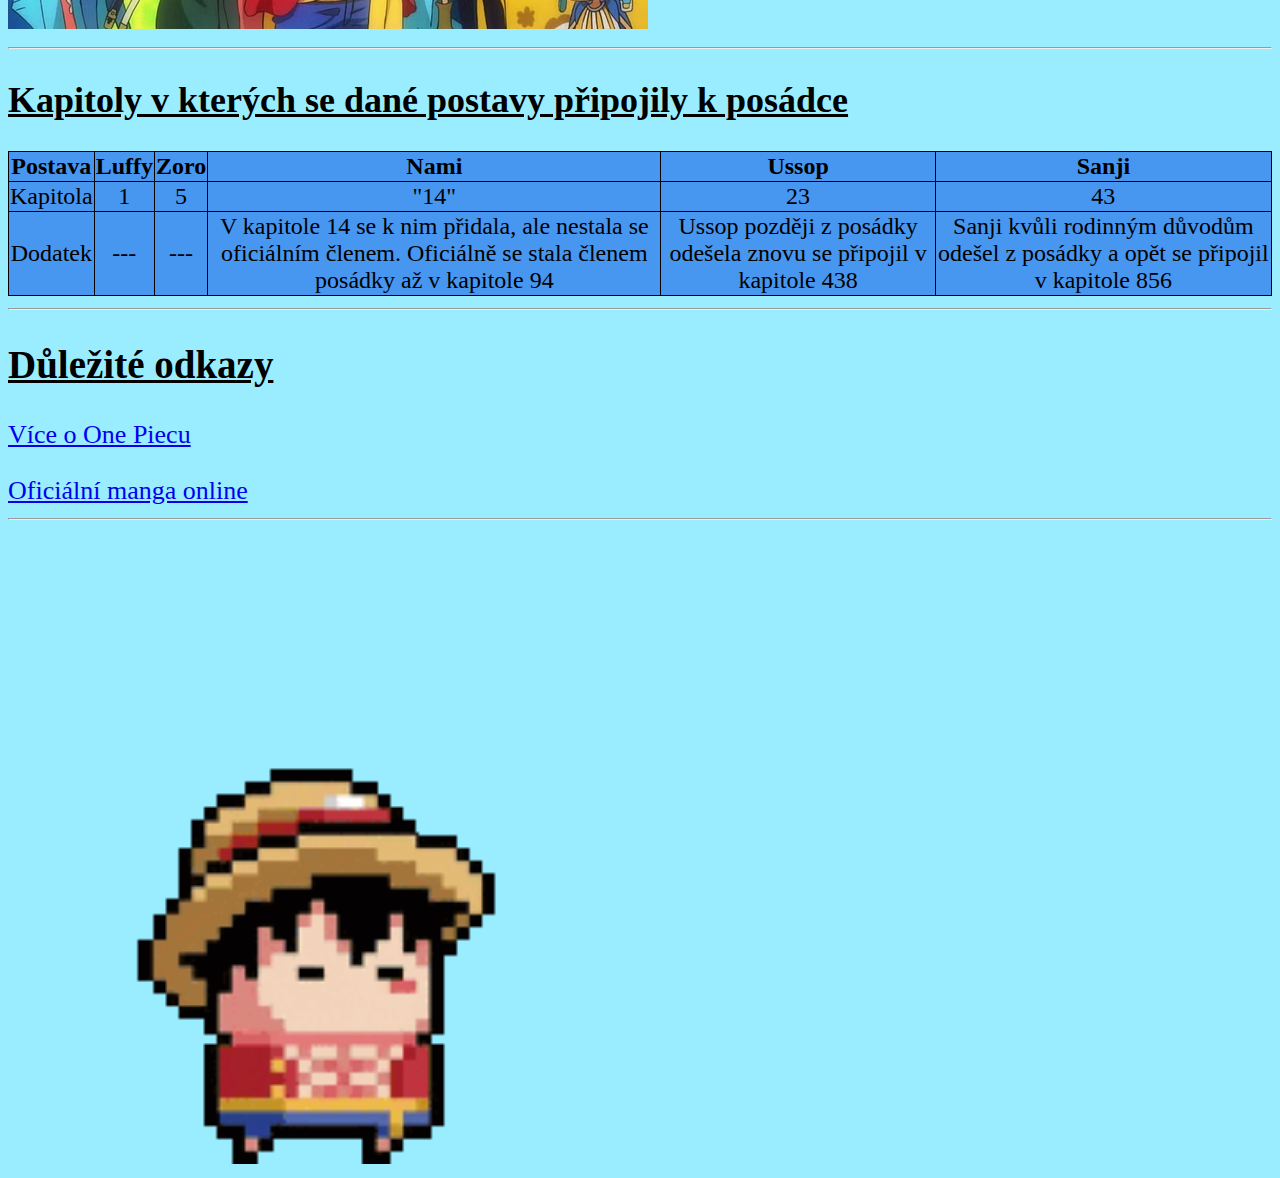
==== commit c084a2a4: "Merge branch 'main' of https://github.com/gyarab/2024_WA_INF1_dolnik_static" ====
--- a/index.html
+++ b/index.html
@@ -50,7 +50,7 @@
         }
     </style>
 </head>
-
+<!--Prosím, nehodnoťe češtinu a podobné záležitosti. Není to moje silná stránka. :) -->
 <body>
 
         <div class='nadpis'>
@@ -60,8 +60,6 @@
             </header>
            
         </div>
-        <hr>
-        <div class="link">
         <ul>
             <li><a href="#One_Piece_svět">One Piece svět</a></li>
             <li><a href="#Luffy">Luffy</a></li>
@@ -76,14 +74,14 @@
         <h2 id="One_Piece_svět">One Piece svět</h2>
         <div class="text">
         <p>
-            One Piece je japonská manga a anime o chlapci jménem Luffy který se chce stát králem pirátů. Odehrává se v
+            Odehrává se v
             fantasy světě který je z většiny tvořen mořem s ostrovy. Přesto je celý svět rozdělován velkým kontinentem
             "Red
             Line" který se táhne okolo celé planety. Dále je svět rozdělen pásem moře které se nazývá "Grand Line" ve
             kterém
             jsou mnohem nepředvídatelnější podmínky než v ostatních mořích. Kolem "Grand Line" se z obou stran táhne pás
             "Calm belt" ve kterém nevedou žádne vodní proudy a ani nefouká vítr.
-            Lidé v tomto světě mohou sníst ďábelské ovoce která jim umožňují mít obnormální schopnosti, jako třeba
+            Lidé v tomto světě mohou sníst ďábelské ovoce které jim umožňují mít obnormální schopnosti, jako třeba
             tvorba blesků, proměna ve zvíře či nějaký přírodní elemnt. Po snězení tohoto ovoce ale přicházejí o
             schopnost plavat.
 
@@ -102,8 +100,7 @@
             hledat poklad One Piece, protože ten kdo
             tento poklad nalezne se stane králem pirátů. Luffy snědl takzvaný "Gum gum fruit" což je ďábelské ovoce
             které jemu tělu přidává vlastnosti gumy. Díky tomu se může celé jeho velmi roztahovat, je odolná vůči
-            bleskům a tak dále. Jeho hlavní vzhledový znak je jeho slaměný klobouk podle něhož je i pojmenována jeho
-            posádka "Straw hats". Po celou dobu své cesty potkává nové lidi kteří se k němu na
+            bleskům a tak dále. Jeho hlavní vzhledový znak je jeho slaměný klobouk podle něhož je i pojmenována jeho posádka "Straw hats". Po celou dobu své cesty potkává nové lidi kteří se k němu na
             jeho
             cestu přidávají a chtějí z něj učinit krále pirátů.
 
@@ -121,7 +118,7 @@
         <div class="text">
         <p>
 
-            První člověk který se k Luffymu přidá je Zoro. Zoro je šermíř jehož cílem je se stát nejlepším šermířem na
+            První člověk který se k Luffymu přidá je Zoro. Zoro je <strong>šermíř</strong> jehož cílem je se stát nejlepším šermířem na
             světě. Luffy Zora potká přivázaného ke kůlu a nabídne mu, že ho zachrání když se k němu přidá. Zoro nemá
             jinou
             možnost a nabídku přijme. Zoro se prakticky stává pravou rukou Luffyho.
@@ -137,7 +134,7 @@
         </h3>
         <div class="text">
         <p>
-            Po Zorovi se k Luffymu přidá Nami. Nami je navigátorka a tedy kritická součást posádky. Jejím životním snem
+            Po Zorovi se k Luffymu přidá Nami. Nami je <strong>navigátorka</strong> a tedy kritická součást posádky. Jejím životním snem
             je
             zmapovat celý svět. Zprvu se Nami snaží jen Luffyho okrást aby mohla vykoupi svojí vesnici od piríta který
             se jmenuje Arlong, ale k Luffymu se po pádu Arlonga přidá a stává se jedním z nejvěrnějších členů posádky.
@@ -152,7 +149,7 @@
         </h3>
         <div class="text">
         <p>
-            Ussop je ostřelovač který používá prak. K Luffymu se přidává aby se stal statečným válečníkem. Při jeho
+            Ussop je <strong>ostřelovač</strong> který používá prak. K Luffymu se přidává aby se stal statečným válečníkem. Při jeho
             příchodu dostává posádka od Ussopovi kamarádky svojí loď (do té doby měly pouze malou loďku, nyní mají
             mnohem větší loď) která se jmenuje "Going Merry". Později v příběhu se Ussop od posádky oddělí kvůli
             neshodám s Luffym ale poté se opět k Luffymu přidá.
@@ -165,7 +162,7 @@
         </h3>
         <div class="text">
         <p>
-            Sanji je velmi schopný kuchař který pracuje v restauraci na moři. Jednoho dne chce najít "All Blue" což je
+            Sanji je velmi schopný <strong>kuchař</strong> který pracuje v restauraci na moři. Jednoho dne chce najít "All Blue" což je
             místo kde se dají najít všechny ryby světa. Pro dosáhnutí tohoto cíle se přidá k Luffymu a stane se kuchařem
             posádky. Také zaujímá roli levé ruky Luffyho. Jeho bojový styl se zaměřuje na útoky nohama, protože jeho
             ruce jsou pouze pro vaření.
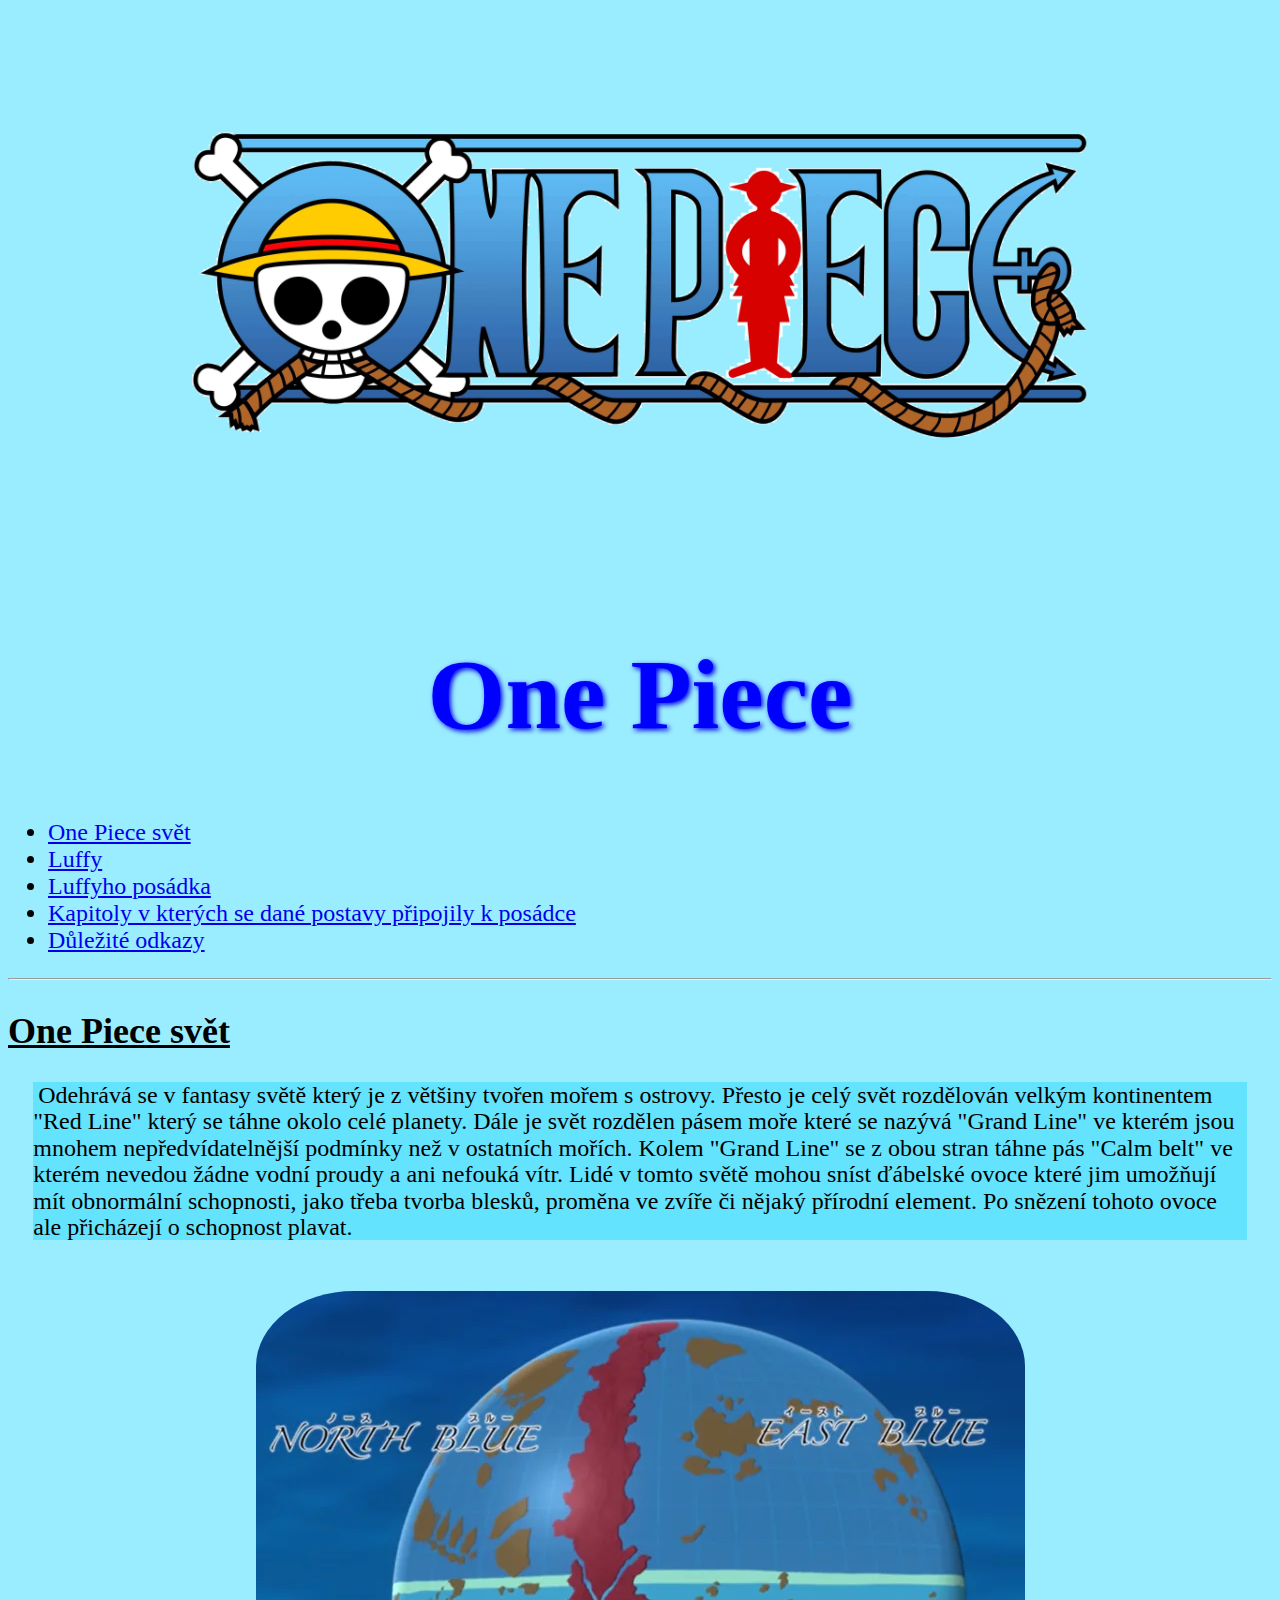
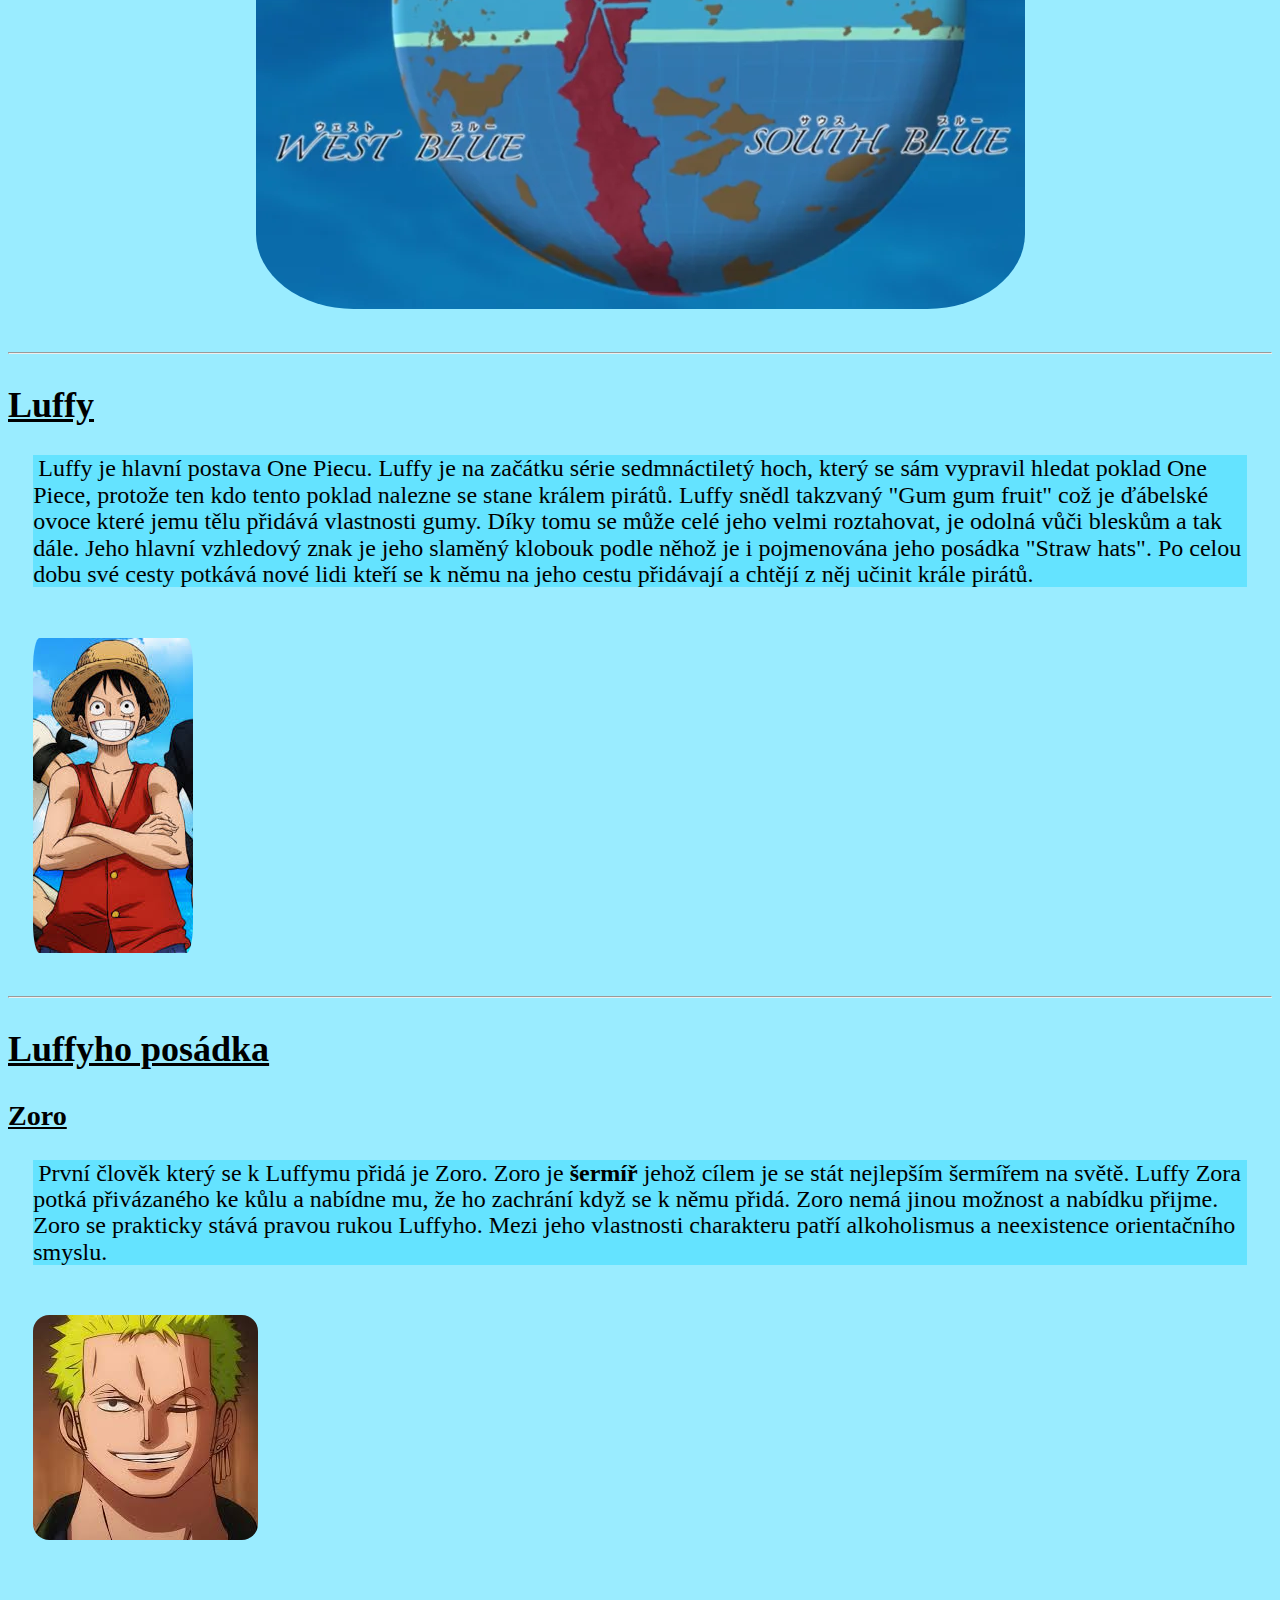
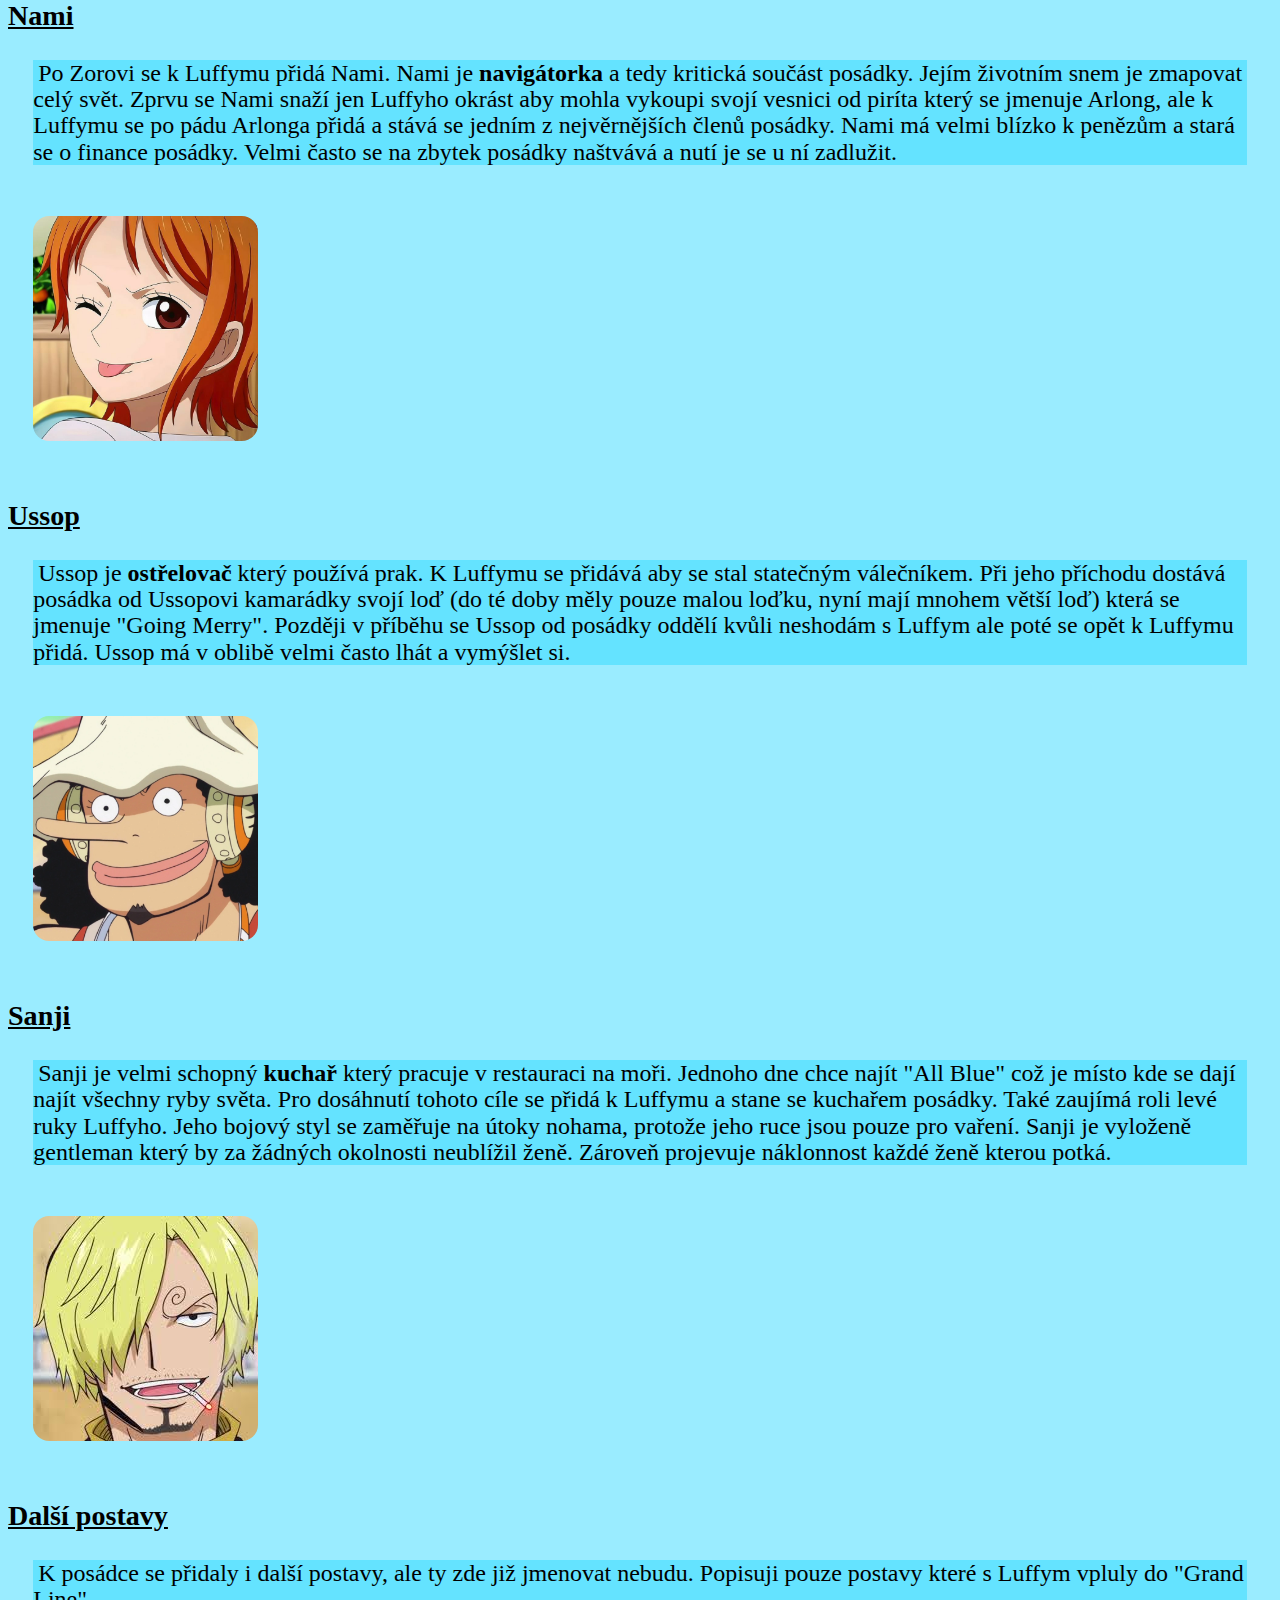
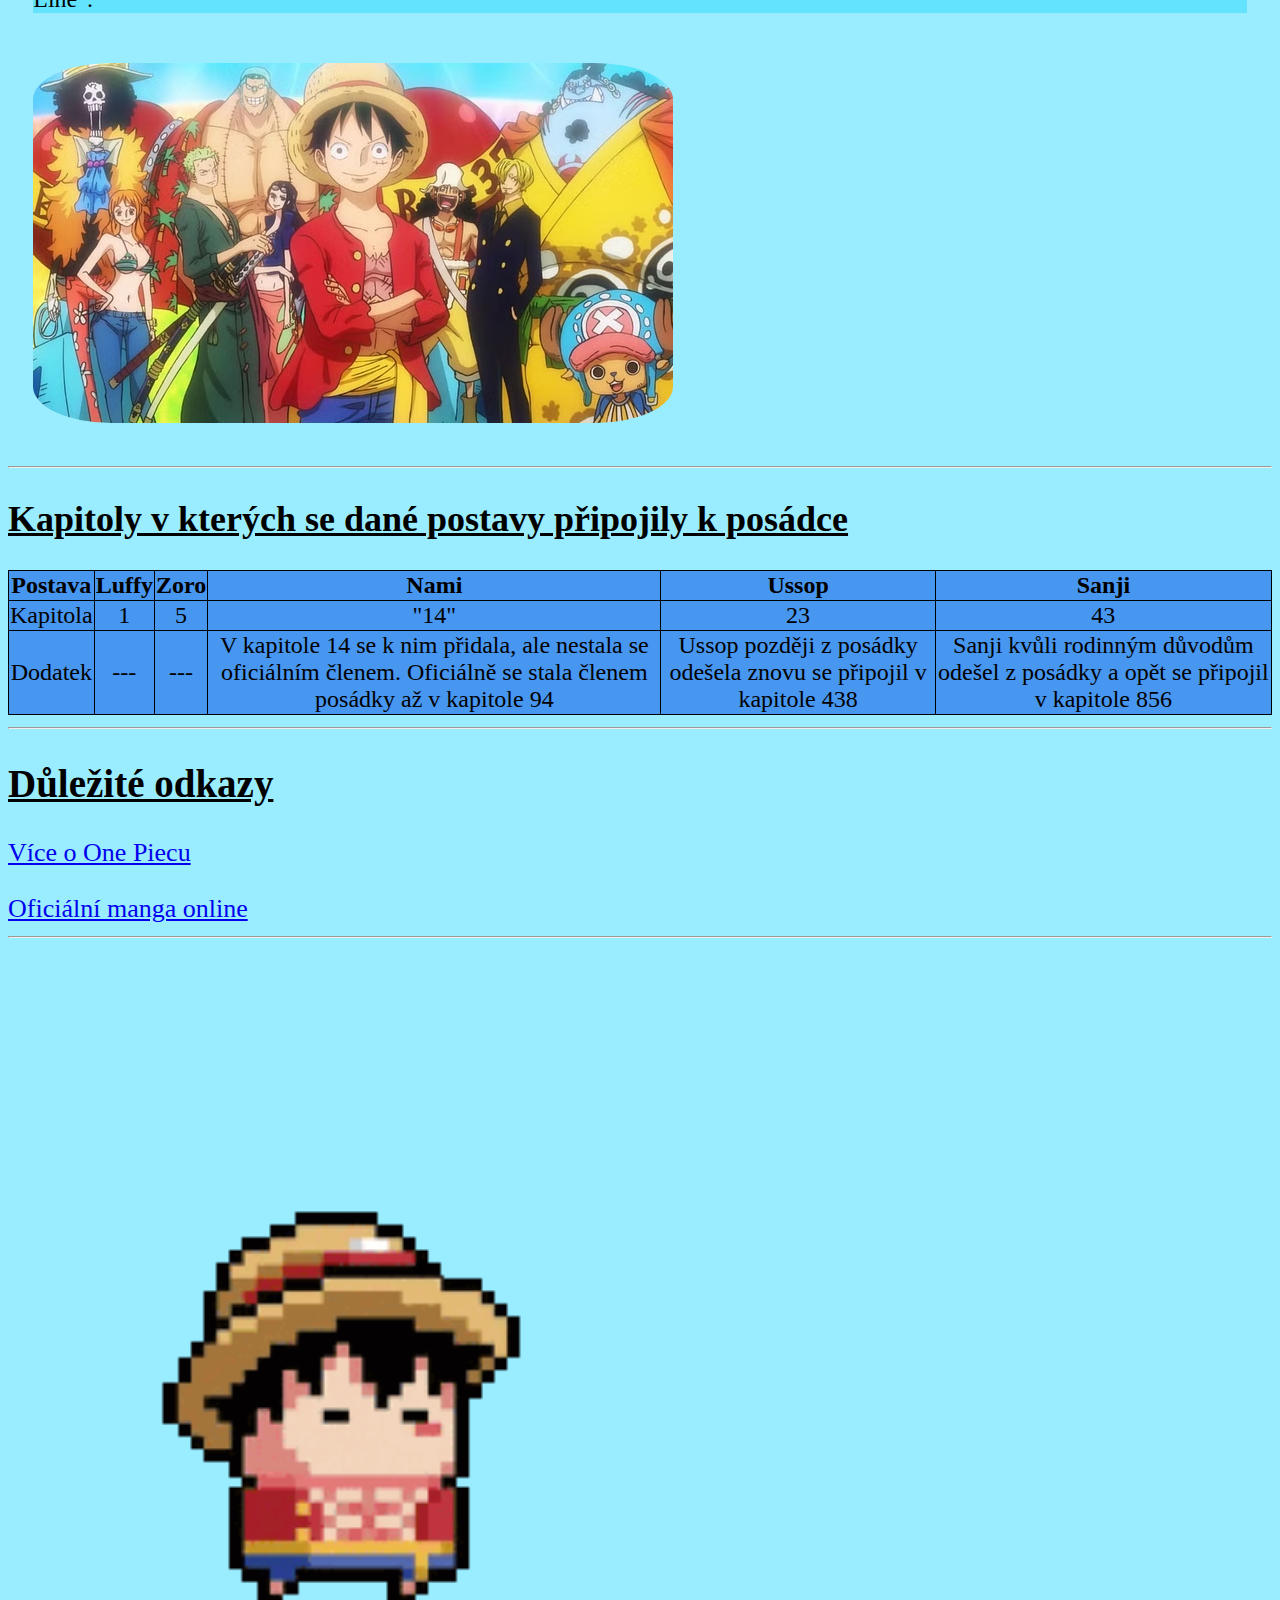
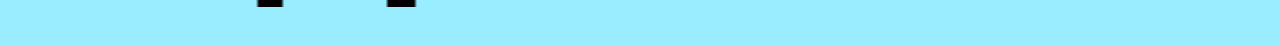
==== commit 2eac1539: "Domácí ukol" ====
--- a/index.html
+++ b/index.html
@@ -3,54 +3,10 @@
 
 <head>
     <title>One Piece</title>
-    <style>
-        body {
-            background-color: rgb(154, 236, 255);
-            font-size: 24px;
-        }
+    <!-- vytvořil jsem i tmavou verzi ale úvodní obrázek má stále velmi světlou barvu, přiznám se že se mi teď nechce dělat obrázek bez pozadí, tak to snad tolik nevadí-->
+    <link rel="stylesheet" type="text/css" href="style.css">
+</head>
 
-        h1 {
-            font-family: Georgia, 'Times New Roman', Times, serif;
-            font-size: 100px;
-            color: blue
-        }
-        h2{
-            text-decoration: underline;
-        }
-        h3{
-            text-decoration: underline;
-        }
-        .nadpis{
-            font-size: 21px;
-            text-align: center;
-            background-color: rgb(154, 236, 255);
-        }
-        .text{
-            
-            text-indent: 5px;
-            line-height: normal;
-            margin: auto;
-            padding: 0%;
-           
-            border-color: blue;
-            border-width: 5px;
-            background-color: rgb(100, 227, 255);
-        }
-        table,
-        th,
-        td {
-            
-            text-align: center;
-            border: 1px solid black;
-            border-collapse: collapse;
-            background-color: #4796f0;
-        }
-        .link{
-            font-size: 26px;
-        }
-    </style>
-</head>
-<!--Prosím, nehodnoťe češtinu a podobné záležitosti. Není to moje silná stránka. :) -->
 <body>
 
         <div class='nadpis'>
@@ -69,7 +25,6 @@
 
         </ul>
     
-    </div>
         <hr>
         <h2 id="One_Piece_svět">One Piece svět</h2>
         <div class="text">
@@ -82,7 +37,7 @@
             jsou mnohem nepředvídatelnější podmínky než v ostatních mořích. Kolem "Grand Line" se z obou stran táhne pás
             "Calm belt" ve kterém nevedou žádne vodní proudy a ani nefouká vítr.
             Lidé v tomto světě mohou sníst ďábelské ovoce které jim umožňují mít obnormální schopnosti, jako třeba
-            tvorba blesků, proměna ve zvíře či nějaký přírodní elemnt. Po snězení tohoto ovoce ale přicházejí o
+            tvorba blesků, proměna ve zvíře či nějaký přírodní element. Po snězení tohoto ovoce ale přicházejí o
             schopnost plavat.
 
         </p>
@@ -106,7 +61,9 @@
 
         </p>
     </div>
+        <div class="pic">
         <img src="luffy.jfif" alt="Obrázek Luffyho">
+    </div>
         <hr>
         <h2 id="Luffyho_posádka">
             <strong>Luffyho posádka</strong>
--- a/style.css
+++ b/style.css
@@ -0,0 +1,63 @@
+body {
+    background-color: rgb(154, 236, 255);
+    font-size: 24px;
+    color:black;
+}
+
+h1 {
+    font-family: Georgia, 'Times New Roman', Times, serif;
+    font-size: 100px;
+    color: blue;
+    text-shadow: 2px 2px 5px blue;
+}
+h2{
+    text-decoration: underline;
+}
+h3{
+    text-decoration: underline;
+}
+.nadpis{
+    font-size: 21px;
+    text-align: center;
+    background-color: rgb(154, 236, 255);
+}
+.text{
+    
+    text-indent: 5px;
+    line-height: 110%;
+    margin: 2%;
+    padding: 0%;
+   
+    border-color: blue;
+    border-width: 5px;
+    background-color: rgb(100, 227, 255);
+}
+
+
+th:hover,
+td:hover {
+    
+    text-align: center;
+    border: 1px solid black;
+    border-collapse: collapse;
+    background-color: #48dbf5;
+}
+table,
+th,
+td {
+    
+    text-align: center;
+    border: 1px solid black;
+    border-collapse: collapse;
+    background-color: #4796f0;
+}
+img{
+    border-radius: 15%;
+    padding:25px;
+    
+}
+.link{
+    font-size: 26px;
+}
+
+
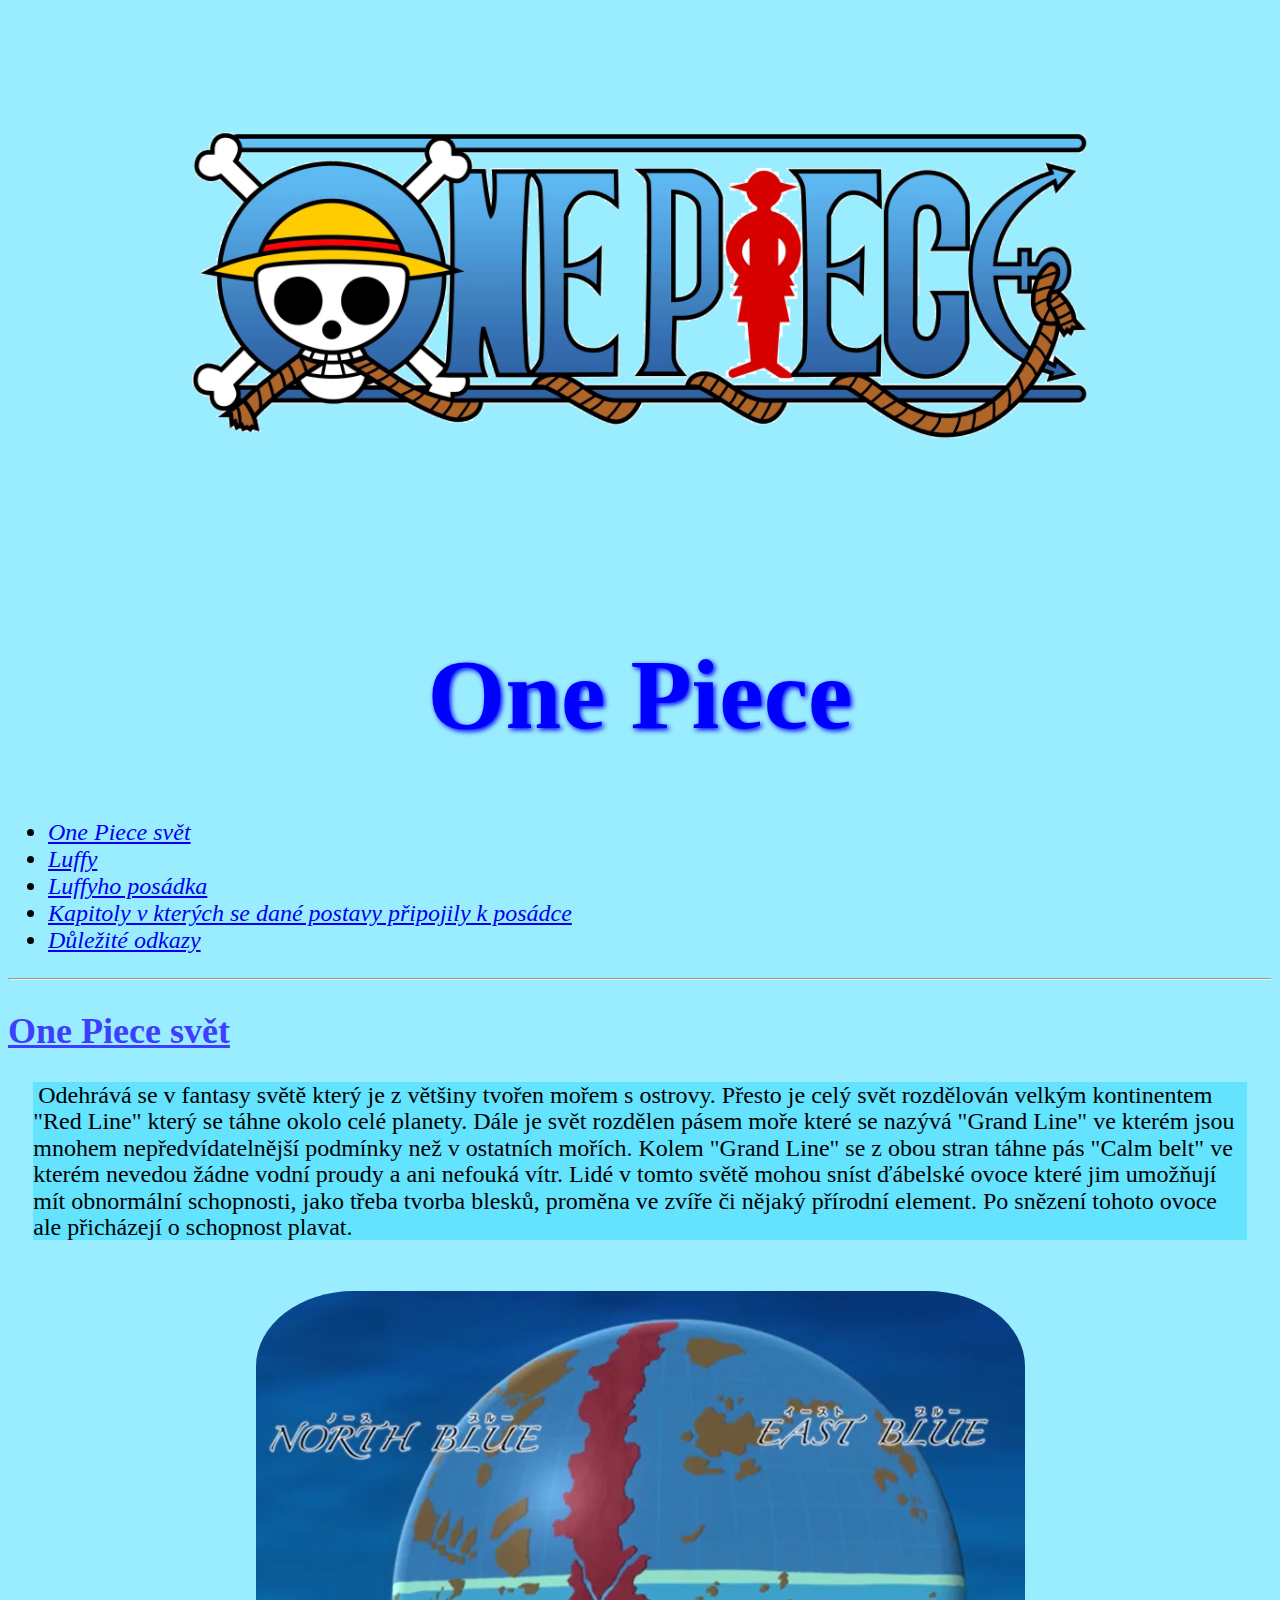
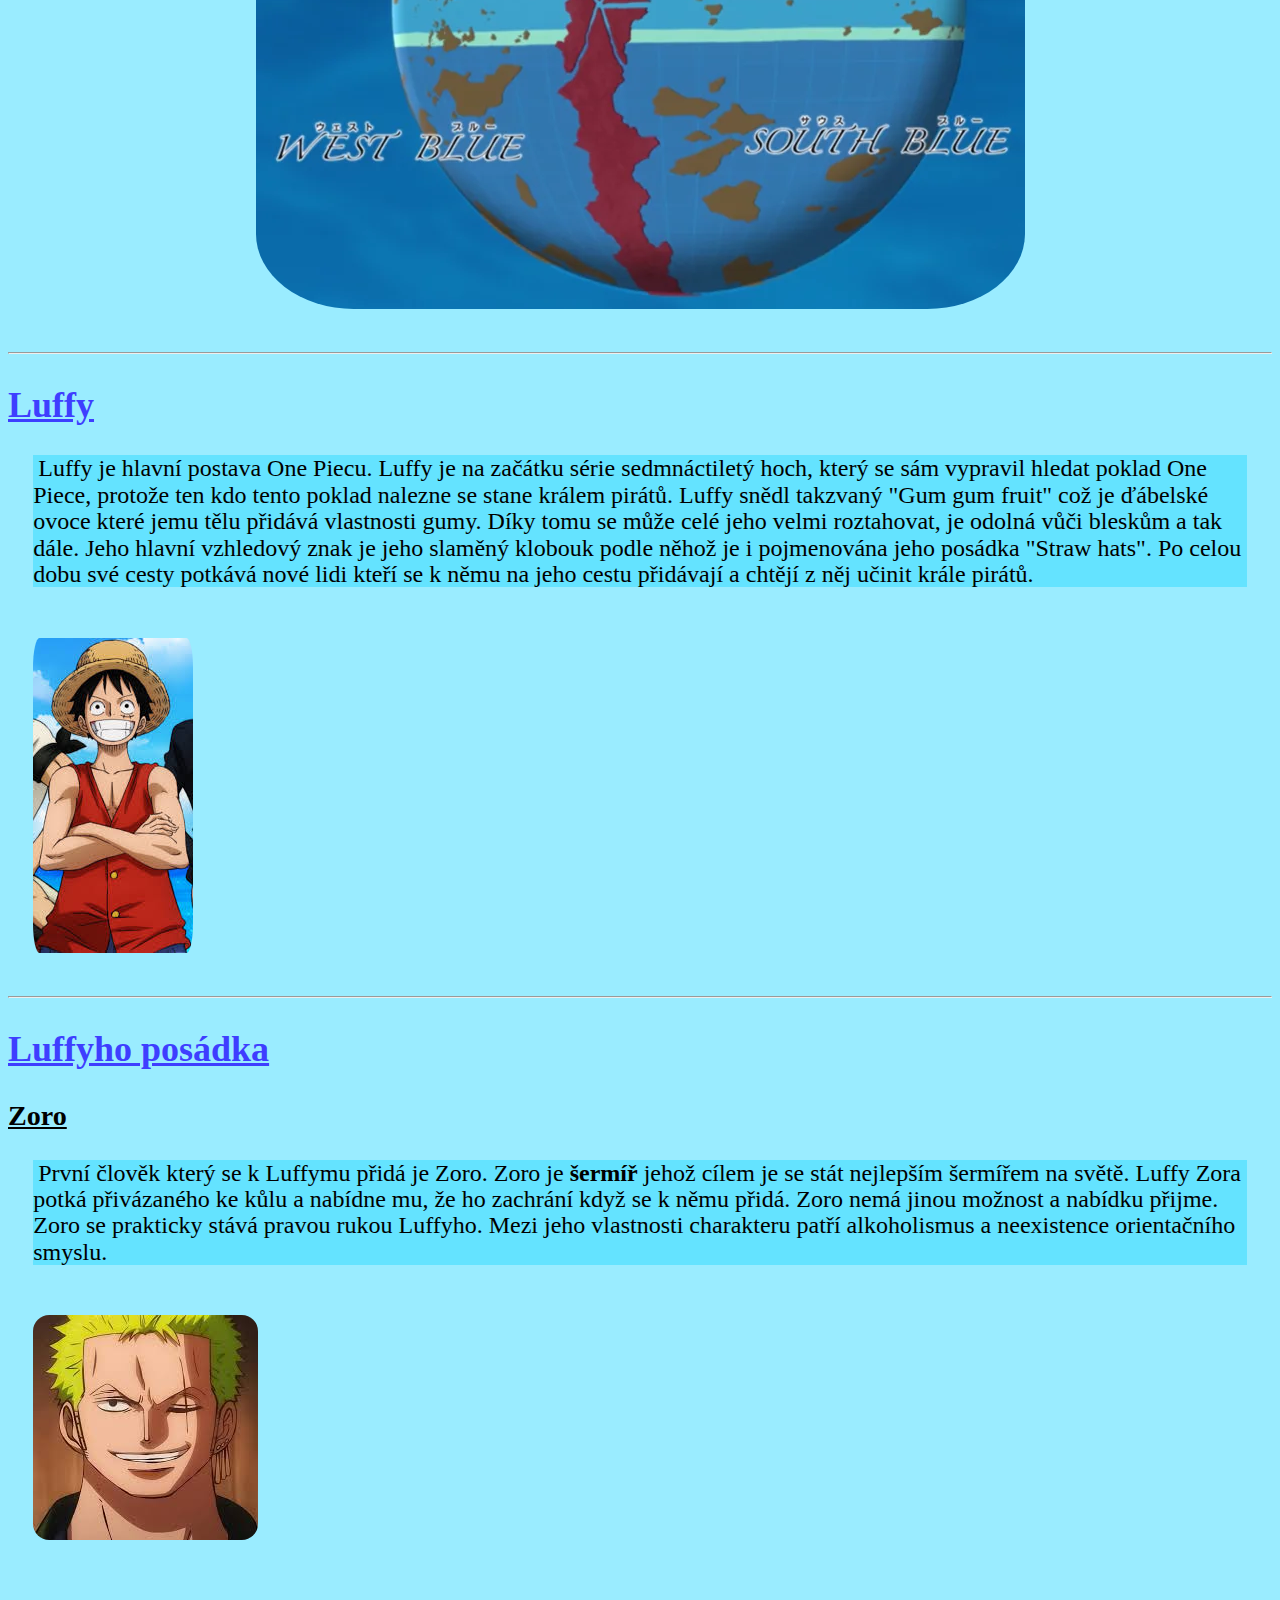
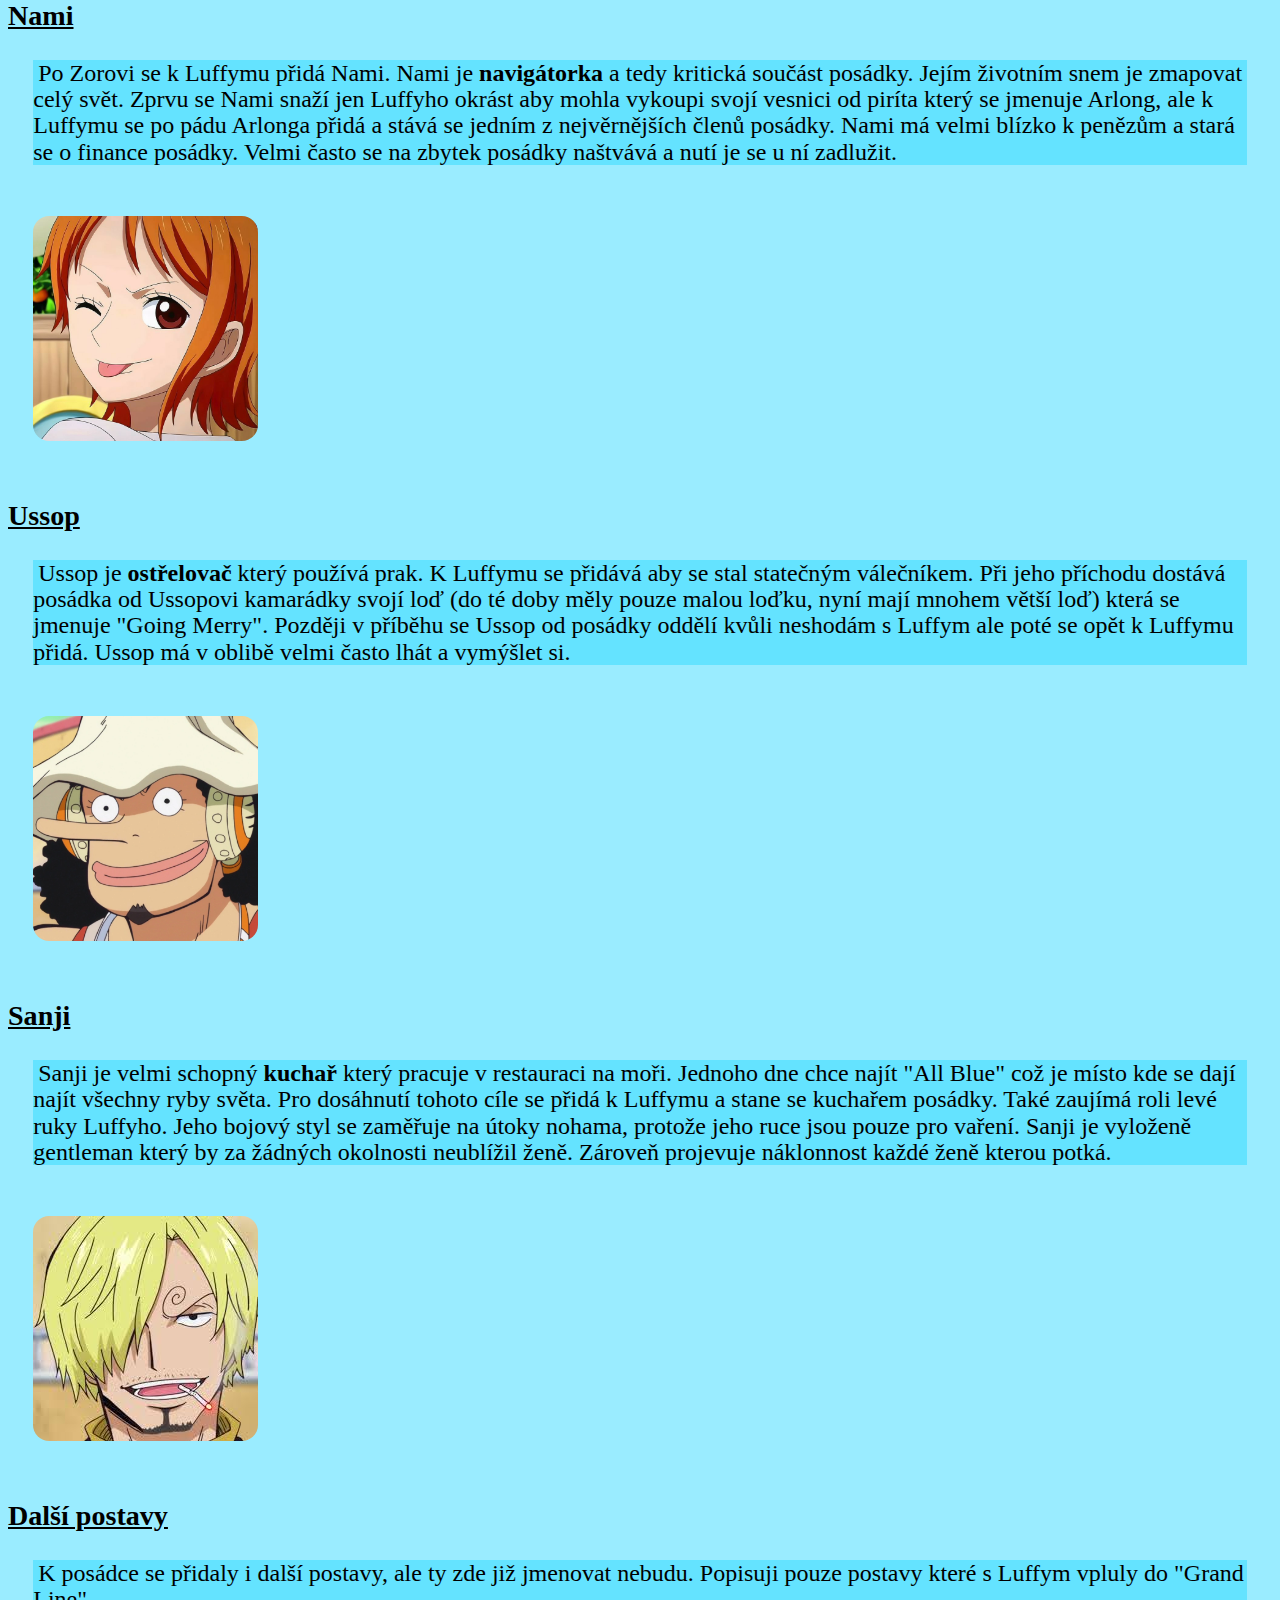
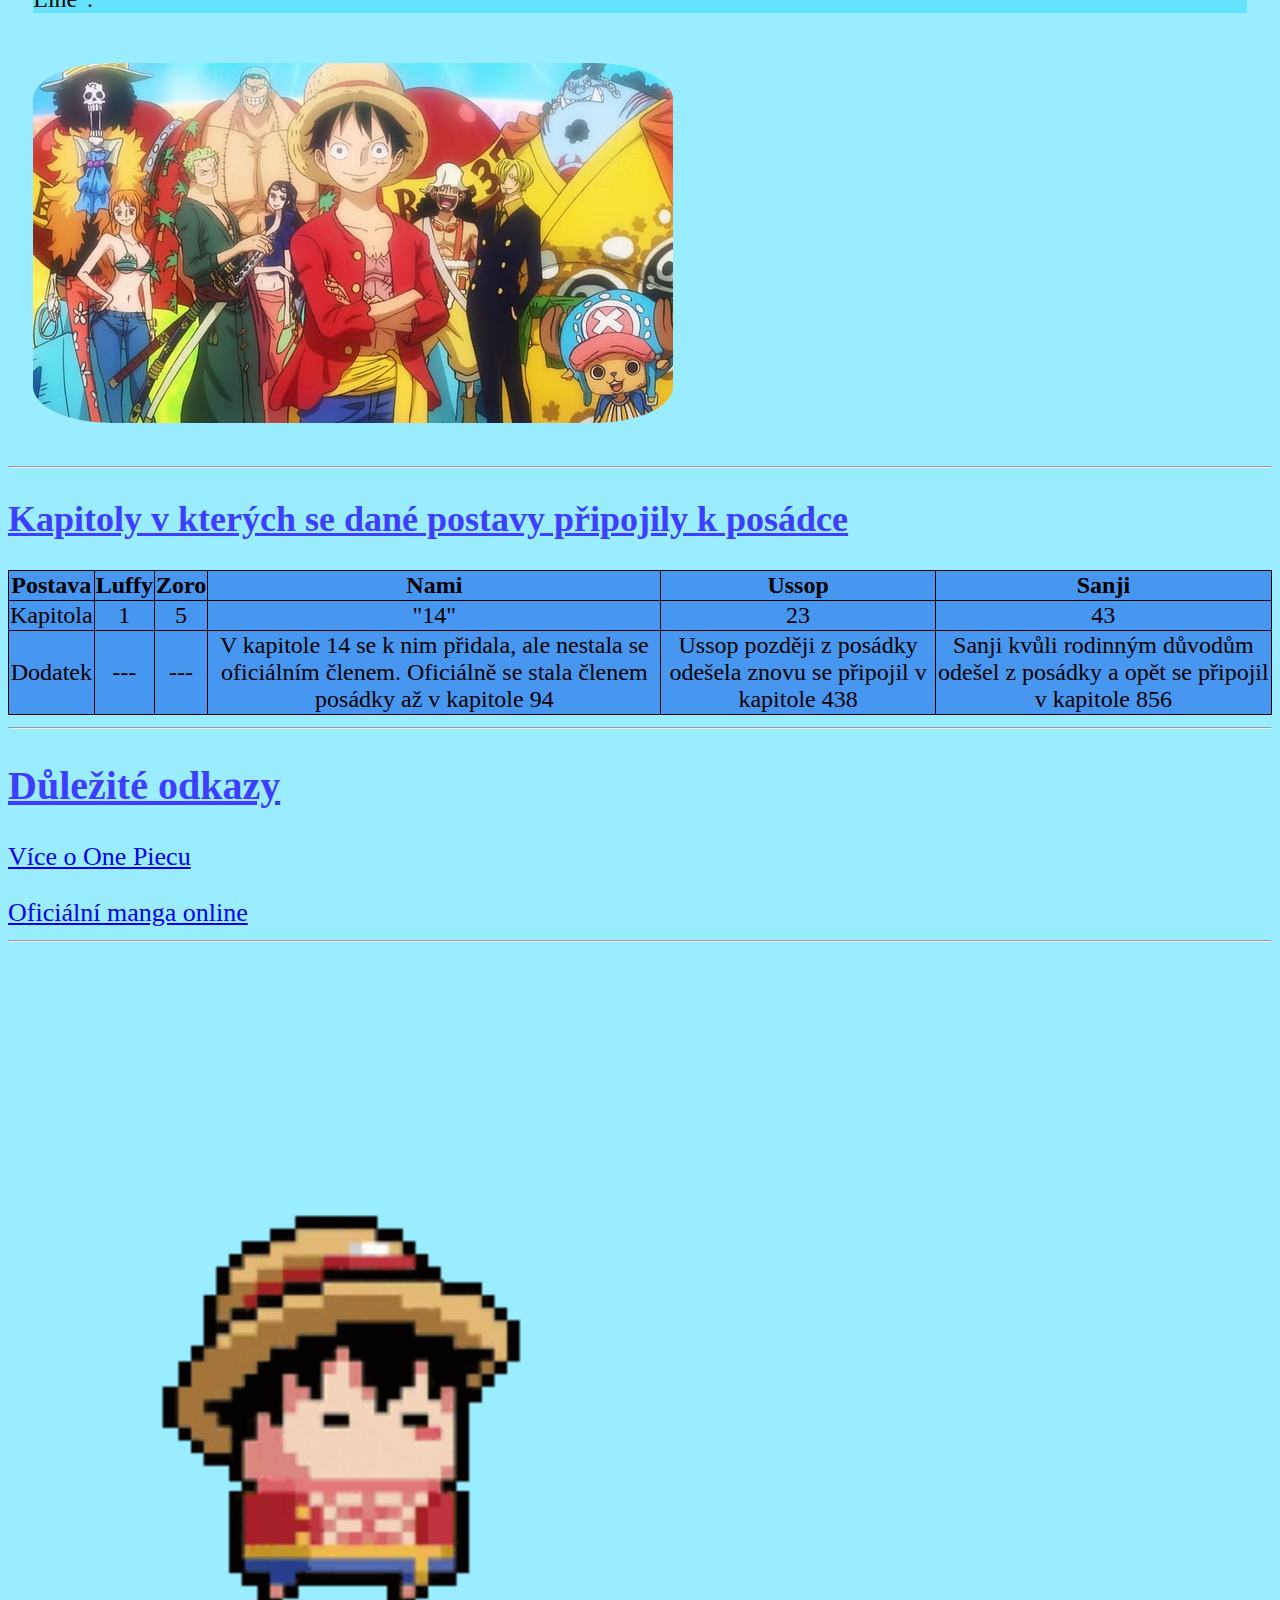
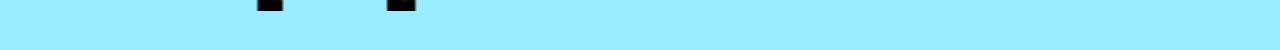
==== commit febafd4b: "Menší upravy" ====
--- a/index.html
+++ b/index.html
@@ -16,15 +16,15 @@
             </header>
            
         </div>
+    
         <ul>
             <li><a href="#One_Piece_svět">One Piece svět</a></li>
             <li><a href="#Luffy">Luffy</a></li>
             <li><a href="#Luffyho_posádka">Luffyho posádka</a> </li>
             <li><a href="#Kapitoly"> Kapitoly v kterých se dané postavy připojily k posádce</a></li>
             <li><a href="#odkazy">Důležité odkazy</a></li>
+        </ul>
 
-        </ul>
-    
         <hr>
         <h2 id="One_Piece_svět">One Piece svět</h2>
         <div class="text">
--- a/style.css
+++ b/style.css
@@ -20,6 +20,9 @@
     font-size: 21px;
     text-align: center;
     background-color: rgb(154, 236, 255);
+}
+body h2{
+    color:rgb(62, 62, 255);
 }
 .text{
     
@@ -59,5 +62,10 @@
 .link{
     font-size: 26px;
 }
+li >a{
+    font-style: oblique;
+}
+#odkazy{
+    font-size: 40px;
+}
 
-
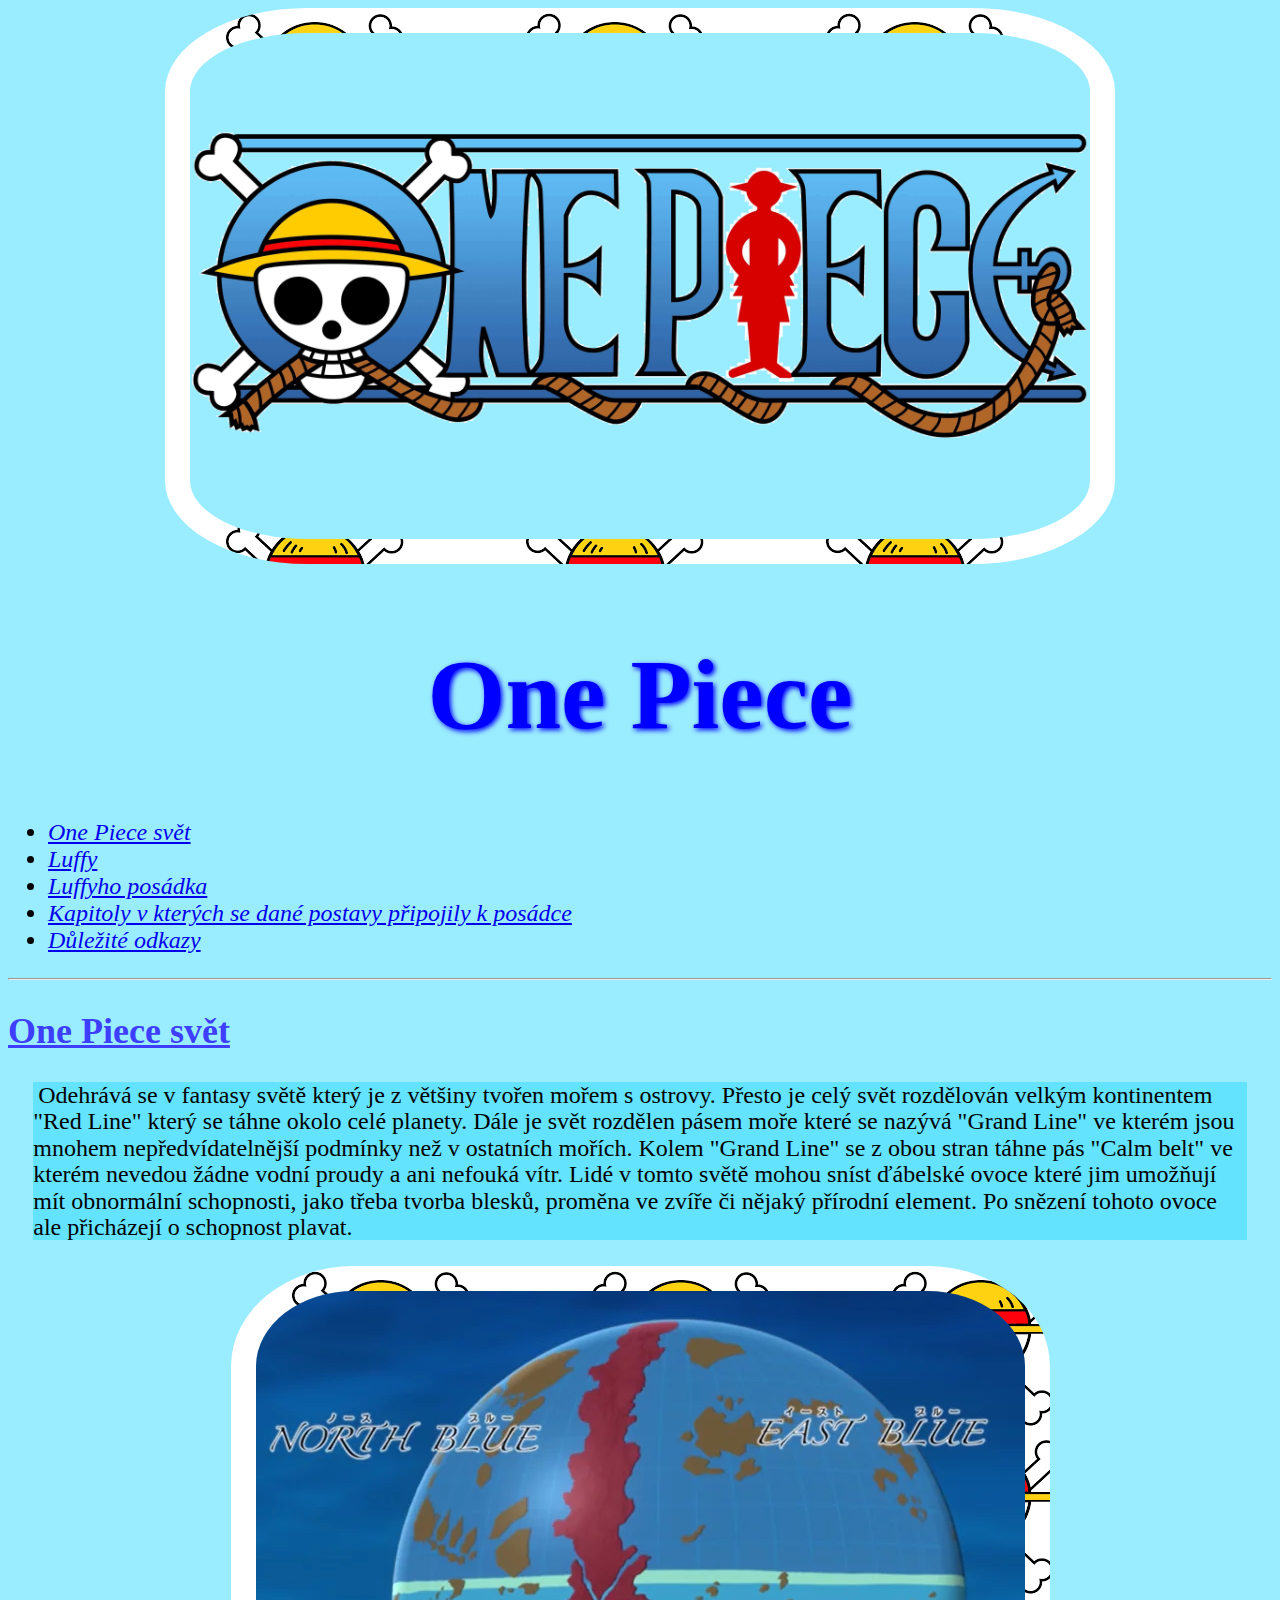
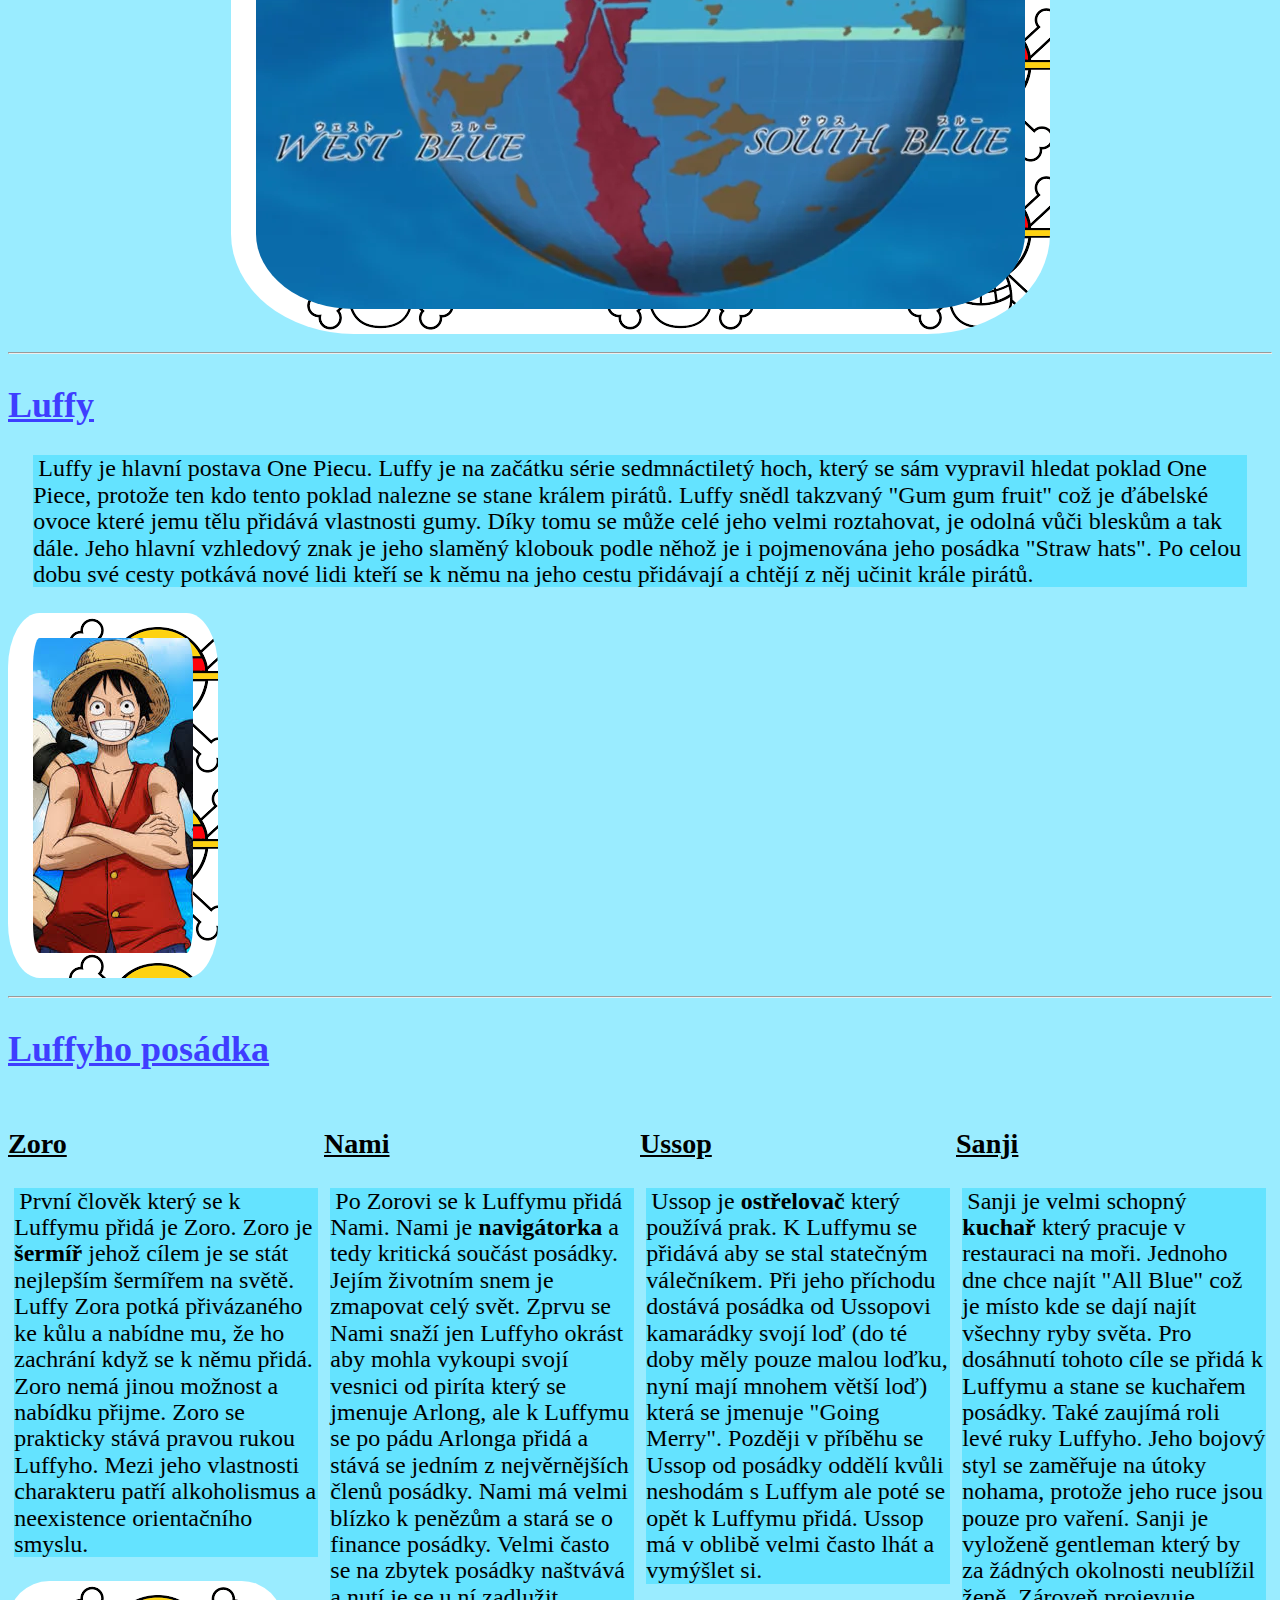
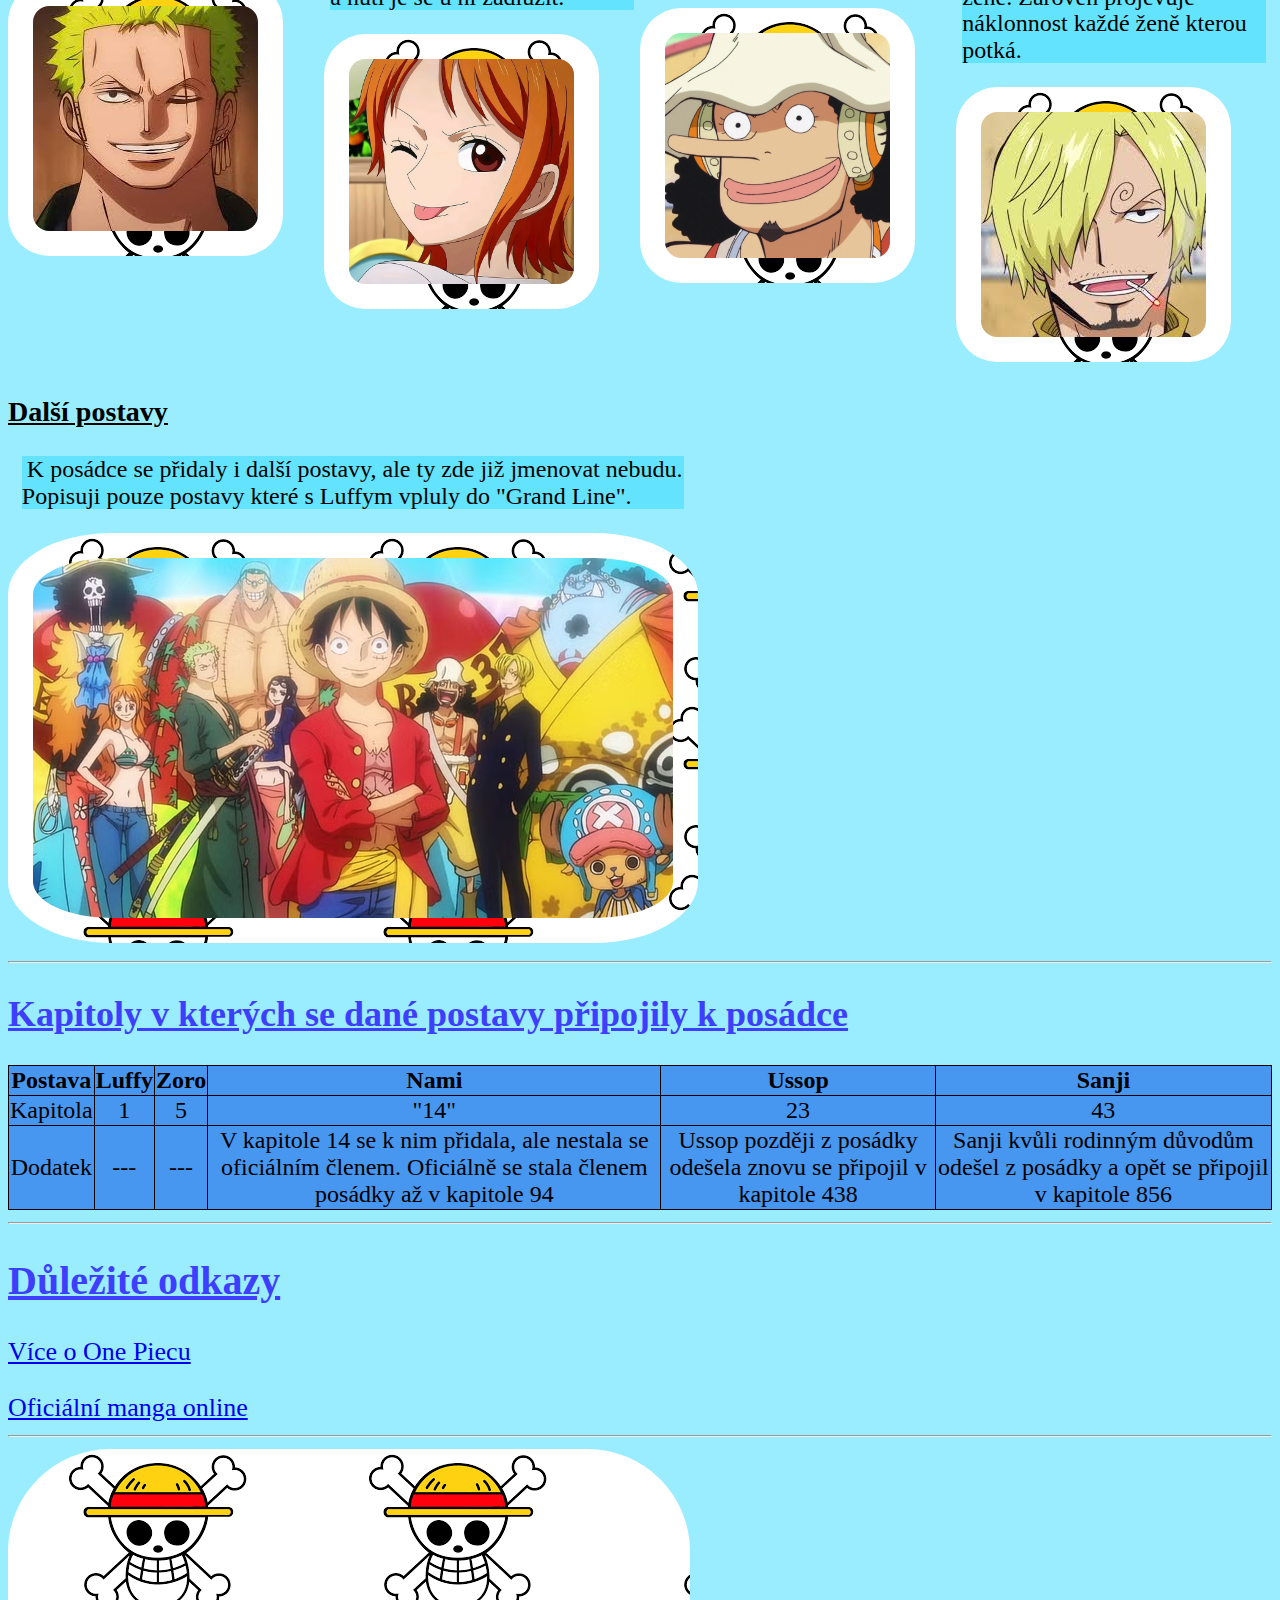
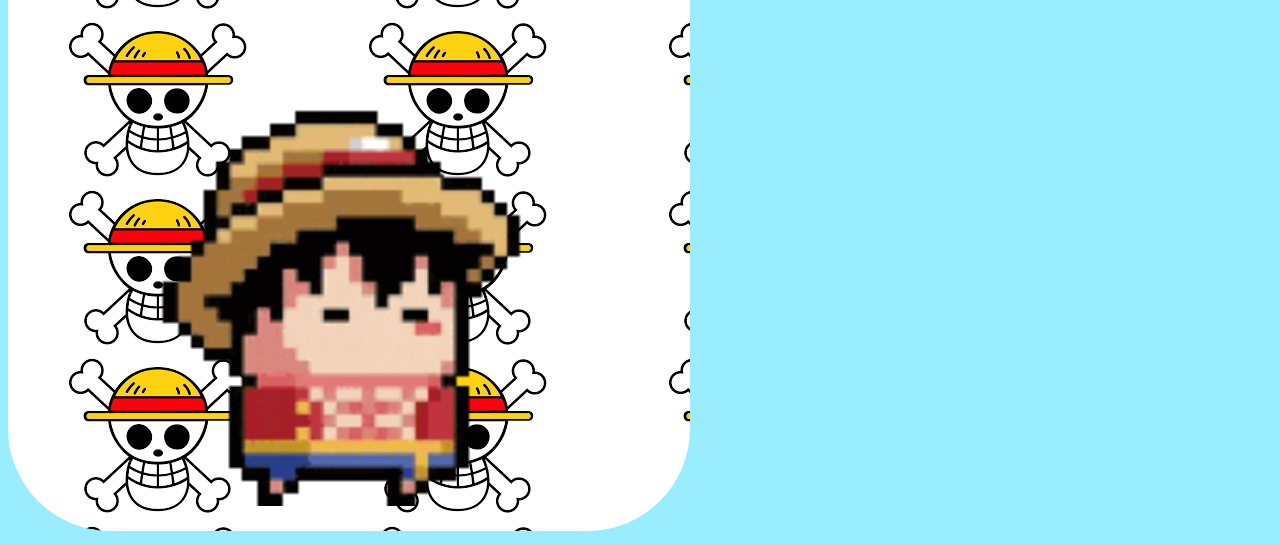
==== commit 8ce68abd: "DOmácí úkol na Layout,-flexbox" ====
--- a/index.html
+++ b/index.html
@@ -68,7 +68,8 @@
         <h2 id="Luffyho_posádka">
             <strong>Luffyho posádka</strong>
         </h2>
-
+        <div class="posadka">
+            <div class="postava">
         <h3>
             Zoro
         </h3>
@@ -84,8 +85,11 @@
 
         </p>
     </div>
+    <div class="img">
         <img src="zoro.jfif" alt="Obrázek Zora">
-
+    </div>
+    </div>
+    <div class="postava">
         <h3>
             Nami
         </h3>
@@ -100,7 +104,11 @@
 
         </p>
     </div>
+    <div class="img">
         <img src="nami.jpg" width="225" alt="Obrázek Nami">
+    </div>
+    </div>
+    <div class="postava">
         <h3>
             Ussop
         </h3>
@@ -113,7 +121,11 @@
             Ussop má v oblibě velmi často lhát a vymýšlet si.
         </p>
     </div>
+    <div class="img">
         <img src="ussop.webp" width="225" alt="Obrázek Ussopa">
+    </div>
+    </div>
+    <div class="postava">
         <h3>
             Sanji
         </h3>
@@ -127,7 +139,11 @@
             ženě kterou potká.
         </p>
     </div>
+    <div class="img">
         <img src="sanji.jfif" width="225" alt="Obrázek Sanjiho">
+    </div>
+    </div>
+    <div class="postava">
         <h3>
             Další postavy
         </h3>
@@ -137,7 +153,11 @@
             vpluly do "Grand Line".
         </p>
     </div>
+    <div class="img">
         <img src="straw_hats.avif" alt="Obrázek celé posádky">
+    </div>
+    </div>
+    </div>
         <hr>
         <h2 id="Kapitoly">
             Kapitoly v kterých se dané postavy připojily k posádce
--- a/style.css
+++ b/style.css
@@ -25,7 +25,7 @@
     color:rgb(62, 62, 255);
 }
 .text{
-    
+    text-transform: none;
     text-indent: 5px;
     line-height: 110%;
     margin: 2%;
@@ -53,11 +53,12 @@
     border: 1px solid black;
     border-collapse: collapse;
     background-color: #4796f0;
+   
 }
 img{
     border-radius: 15%;
     padding:25px;
-    
+    background-image: url('bckgrnd.png');
 }
 .link{
     font-size: 26px;
@@ -68,4 +69,28 @@
 #odkazy{
     font-size: 40px;
 }
-
+.posadka{
+    display: flex;
+    flex-wrap: wrap;
+}
+.posadka .posadka{
+    box-sizing: border-box;
+}
+@media all and (max-width:1920px){
+    .posadka .postava{
+        flex-basis: 25%;
+    }
+    
+}
+@media all and (max-width:1130px){
+    .posadka .postava{
+        flex-basis: 50%;
+    }
+    
+}
+@media all and (max-width:580px){
+    .posadka .postava{
+        flex-basis: 100%;
+    }
+    
+}
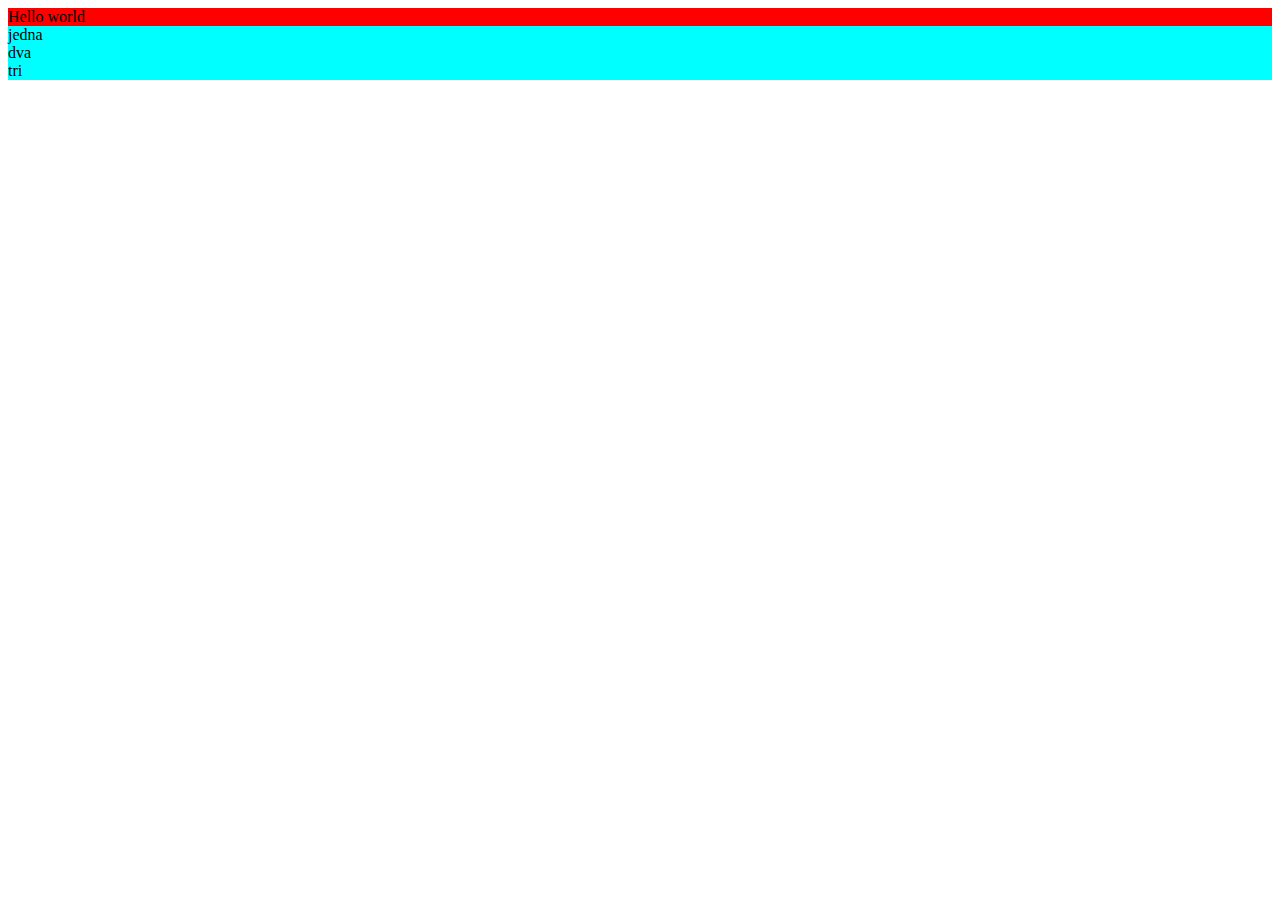
==== commit eeaf08be: "Práce z hodiny" ====
--- a/index.html
+++ b/index.html
@@ -1,209 +1,80 @@
-<!DOCTYPE html>
-<html lang="cs">
+<!Doctype html>
+<html>
 
 <head>
-    <title>One Piece</title>
-    <!-- vytvořil jsem i tmavou verzi ale úvodní obrázek má stále velmi světlou barvu, přiznám se že se mi teď nechce dělat obrázek bez pozadí, tak to snad tolik nevadí-->
-    <link rel="stylesheet" type="text/css" href="style.css">
+    <title>JS TEST</title>
+    <style>
+        .neco{
+           
+            background-color: aqua;
+        }
+    </style>
 </head>
 
 <body>
+    <div id="test">
 
-        <div class='nadpis'>
-            <img src="one_piece.jpg" width="900" alt="Logo seriálu one_piece">
-            <header>
-                <h1><strong>One Piece</strong></h1>
-            </header>
-           
-        </div>
-    
-        <ul>
-            <li><a href="#One_Piece_svět">One Piece svět</a></li>
-            <li><a href="#Luffy">Luffy</a></li>
-            <li><a href="#Luffyho_posádka">Luffyho posádka</a> </li>
-            <li><a href="#Kapitoly"> Kapitoly v kterých se dané postavy připojily k posádce</a></li>
-            <li><a href="#odkazy">Důležité odkazy</a></li>
-        </ul>
+    </div>
+    <script>
+        console.log("Hello world");
+        let a = 2;
+        const b = "3";
 
-        <hr>
-        <h2 id="One_Piece_svět">One Piece svět</h2>
-        <div class="text">
-        <p>
-            Odehrává se v
-            fantasy světě který je z většiny tvořen mořem s ostrovy. Přesto je celý svět rozdělován velkým kontinentem
-            "Red
-            Line" který se táhne okolo celé planety. Dále je svět rozdělen pásem moře které se nazývá "Grand Line" ve
-            kterém
-            jsou mnohem nepředvídatelnější podmínky než v ostatních mořích. Kolem "Grand Line" se z obou stran táhne pás
-            "Calm belt" ve kterém nevedou žádne vodní proudy a ani nefouká vítr.
-            Lidé v tomto světě mohou sníst ďábelské ovoce které jim umožňují mít obnormální schopnosti, jako třeba
-            tvorba blesků, proměna ve zvíře či nějaký přírodní element. Po snězení tohoto ovoce ale přicházejí o
-            schopnost plavat.
+        console.log(typeof (a));
+        console.log(typeof (b));
+        console.log(a + b);
+        console.log(a + a);
+        a = 7;
+        console.log(a + a);
+        let el = document.getElementById('test');
+        el.innerHTML = "Hello world";
+        el.style.backgroundColor = "red";
+        let arr = ["jedna", "dva", "tri"];
 
-        </p>
-    </div>
-        <div style="text-align: center;">
-            <img src="world.webp" alt="Obrázek světa One Piecu">
-        </div>
-        <hr>
-        <h2 id="Luffy">
-            <strong>Luffy</strong>
-        </h2>
-        <div class="text">
-        <p>
-            Luffy je hlavní postava One Piecu. Luffy je na začátku série sedmnáctiletý hoch, který se sám vypravil
-            hledat poklad One Piece, protože ten kdo
-            tento poklad nalezne se stane králem pirátů. Luffy snědl takzvaný "Gum gum fruit" což je ďábelské ovoce
-            které jemu tělu přidává vlastnosti gumy. Díky tomu se může celé jeho velmi roztahovat, je odolná vůči
-            bleskům a tak dále. Jeho hlavní vzhledový znak je jeho slaměný klobouk podle něhož je i pojmenována jeho posádka "Straw hats". Po celou dobu své cesty potkává nové lidi kteří se k němu na
-            jeho
-            cestu přidávají a chtějí z něj učinit krále pirátů.
+        for(let i=0;i<arr.length;i++){
+            console.log(i+": "+arr[i]);
+        }
+        
+        for(let i=0;i<arr.length;i++){
+            let div =document.createElement("div");
+        div.innerHTML=arr[i];
+        div.classList.add("neco");
+        el.appendChild(div);
+        }
+        let obj ={
+            vlastnost:"hodnota",
+            jina:123
+        }
+        console.log(obj.vlastnost);
+        console.log(obj["jina"]);
+        for (a in obj){
+            console.log(a);
+        }
+        function test(arg){
+            console.log(arg);
+            return 1;
+        }
+        console.log(test("pokus"));
 
-        </p>
-    </div>
-        <div class="pic">
-        <img src="luffy.jfif" alt="Obrázek Luffyho">
-    </div>
-        <hr>
-        <h2 id="Luffyho_posádka">
-            <strong>Luffyho posádka</strong>
-        </h2>
-        <div class="posadka">
-            <div class="postava">
-        <h3>
-            Zoro
-        </h3>
-        <div class="text">
-        <p>
-
-            První člověk který se k Luffymu přidá je Zoro. Zoro je <strong>šermíř</strong> jehož cílem je se stát nejlepším šermířem na
-            světě. Luffy Zora potká přivázaného ke kůlu a nabídne mu, že ho zachrání když se k němu přidá. Zoro nemá
-            jinou
-            možnost a nabídku přijme. Zoro se prakticky stává pravou rukou Luffyho.
-            Mezi jeho vlastnosti charakteru patří alkoholismus a neexistence orientačního smyslu.
-
-
-        </p>
-    </div>
-    <div class="img">
-        <img src="zoro.jfif" alt="Obrázek Zora">
-    </div>
-    </div>
-    <div class="postava">
-        <h3>
-            Nami
-        </h3>
-        <div class="text">
-        <p>
-            Po Zorovi se k Luffymu přidá Nami. Nami je <strong>navigátorka</strong> a tedy kritická součást posádky. Jejím životním snem
-            je
-            zmapovat celý svět. Zprvu se Nami snaží jen Luffyho okrást aby mohla vykoupi svojí vesnici od piríta který
-            se jmenuje Arlong, ale k Luffymu se po pádu Arlonga přidá a stává se jedním z nejvěrnějších členů posádky.
-            Nami má velmi blízko k penězům a stará se o finance posádky. Velmi často se na zbytek posádky naštvává a
-            nutí je se u ní zadlužit.
-
-        </p>
-    </div>
-    <div class="img">
-        <img src="nami.jpg" width="225" alt="Obrázek Nami">
-    </div>
-    </div>
-    <div class="postava">
-        <h3>
-            Ussop
-        </h3>
-        <div class="text">
-        <p>
-            Ussop je <strong>ostřelovač</strong> který používá prak. K Luffymu se přidává aby se stal statečným válečníkem. Při jeho
-            příchodu dostává posádka od Ussopovi kamarádky svojí loď (do té doby měly pouze malou loďku, nyní mají
-            mnohem větší loď) která se jmenuje "Going Merry". Později v příběhu se Ussop od posádky oddělí kvůli
-            neshodám s Luffym ale poté se opět k Luffymu přidá.
-            Ussop má v oblibě velmi často lhát a vymýšlet si.
-        </p>
-    </div>
-    <div class="img">
-        <img src="ussop.webp" width="225" alt="Obrázek Ussopa">
-    </div>
-    </div>
-    <div class="postava">
-        <h3>
-            Sanji
-        </h3>
-        <div class="text">
-        <p>
-            Sanji je velmi schopný <strong>kuchař</strong> který pracuje v restauraci na moři. Jednoho dne chce najít "All Blue" což je
-            místo kde se dají najít všechny ryby světa. Pro dosáhnutí tohoto cíle se přidá k Luffymu a stane se kuchařem
-            posádky. Také zaujímá roli levé ruky Luffyho. Jeho bojový styl se zaměřuje na útoky nohama, protože jeho
-            ruce jsou pouze pro vaření.
-            Sanji je vyloženě gentleman který by za žádných okolnosti neublížil ženě. Zároveň projevuje náklonnost každé
-            ženě kterou potká.
-        </p>
-    </div>
-    <div class="img">
-        <img src="sanji.jfif" width="225" alt="Obrázek Sanjiho">
-    </div>
-    </div>
-    <div class="postava">
-        <h3>
-            Další postavy
-        </h3>
-        <div class="text">
-        <p>
-            K posádce se přidaly i další postavy, ale ty zde již jmenovat nebudu. Popisuji pouze postavy které s Luffym
-            vpluly do "Grand Line".
-        </p>
-    </div>
-    <div class="img">
-        <img src="straw_hats.avif" alt="Obrázek celé posádky">
-    </div>
-    </div>
-    </div>
-        <hr>
-        <h2 id="Kapitoly">
-            Kapitoly v kterých se dané postavy připojily k posádce
-        </h2>
-<div class="table">
-        <table>
-            <tr>
-                <th>Postava</th>
-                <th>Luffy</th>
-                <th>Zoro</th>
-                <th>Nami</th>
-                <th>Ussop</th>
-                <th>Sanji</th>
-            </tr>
-            <tr>
-                <td>Kapitola</td>
-                <td>1</td>
-                <td>5</td>
-                <td>"14"</td>
-                <td>23</td>
-                <td>43</td>
-            </tr>
-            <tr >
-                <td>Dodatek</td>
-                <td>---</td>
-                <td>---</td>
-                <td>V kapitole 14 se k nim přidala, ale nestala se oficiálním členem. Oficiálně se stala členem posádky
-                    až v kapitole 94</td>
-                <td>Ussop později z posádky odešela znovu se připojil v kapitole 438</td>
-                <td>Sanji kvůli rodinným důvodům odešel z posádky a opět se připojil v kapitole 856</td>
-            </tr>
-        </table>
-    </div>
-        <hr>
-        <div class="link">
-        <h2 id="odkazy">
-            Důležité odkazy
-        </h2>
-
-        <a href="https://onepiece.fandom.com/wiki/One_Piece_Wiki"> Více o One Piecu</a>
-        <p></p>
-        <a href="https://mangaplus.shueisha.co.jp/titles/100020"> Oficiální manga online</a>
-    </div>
-    <hr>
-    <img src="one-piece-pixel.gif" style="width:50%; " alt="Luffyho gif">
+        let test2 =(arg)=> {
+            console.log(arg);
+            return 1;
+        }
+        let even=(num)=> {
+            return num%2==0
+        }
+        arr=[1,2,3,4,5,6,7,8,9];
+        console.log(arr.filter(even));
+        class Test{
+            constructor(a,b){
+                this.a=a;
+                this.b=b;
+            }
+            
+        }
+        let x = new Test(1,2);
+            console.log(x);
+    </script>
 </body>
 
-
 </html>